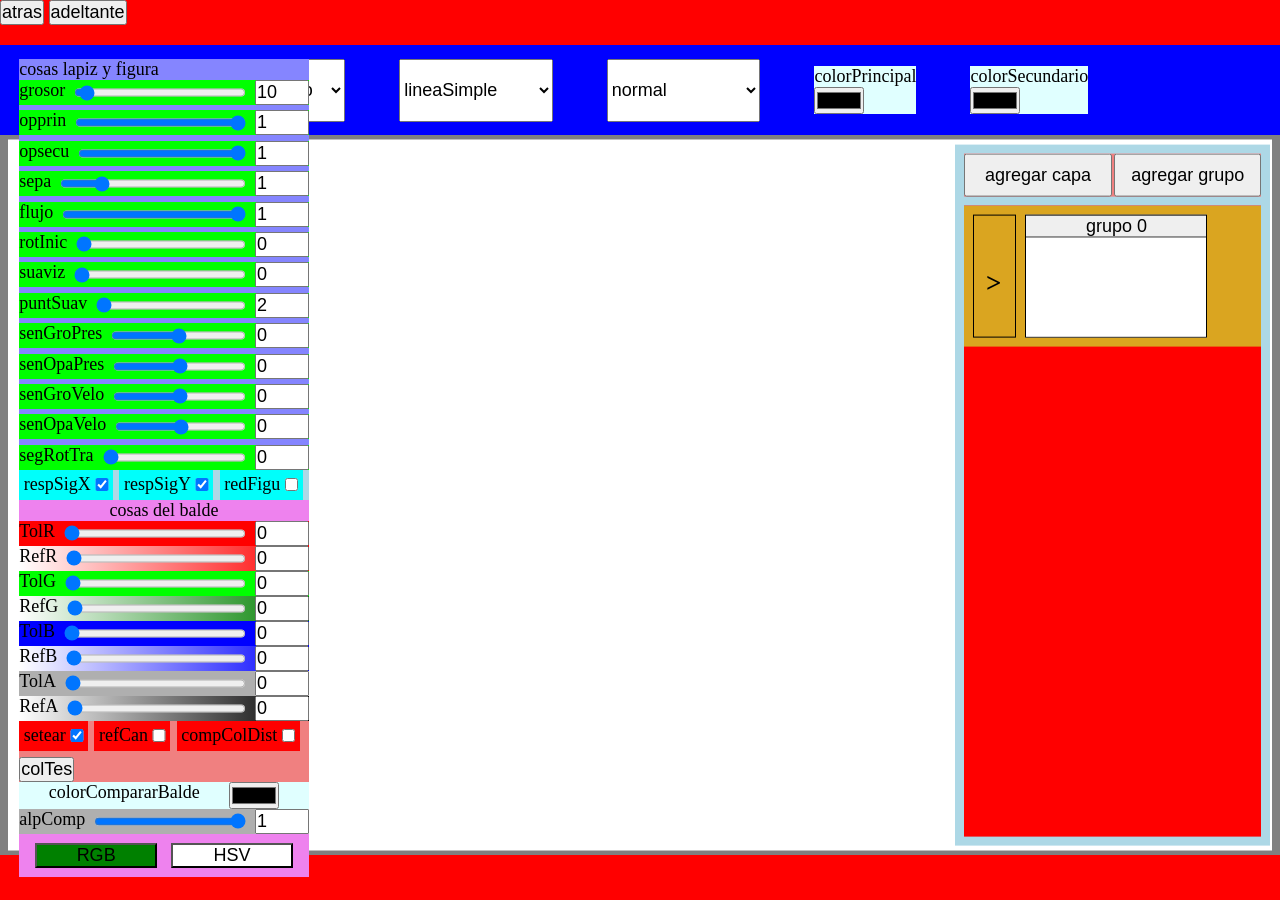
==== index.html @ 2072f8ed "no se  agregue varias cosas, tengo que agregar una pool de cordendas para no saturar el garbaje cole" ====
<!DOCTYPE html>
<html lang="es">

<head>
    <meta charset="UTF-8">
    <meta name="viewport" content="width=device-width, initial-scale=1.0">
    <link rel="stylesheet" href="styles.css">
    <title>AbsoluteArt</title>
</head>

<body>
    <div class="configuracionCapa" id="configuracionCapaActual">
        <button id="cerrarConfCapa" type="button"
            onclick="document.getElementById('configuracionCapaActual').style.display = 'none'">x</button>

        <p id="nombreCapaConfigurada">nombreCapa</p>
        <div class="variablesCapa">
            <div class="variableCapa ">
                <p id="letreroCapaOpacidad">opacidad : 1</p>
                <input type="range" name="" id="capaOpacidad" step="0.01" min="0" max="1" value="1"
                    oninput="cambiarOpacidadCapa()">
            </div>
            <div class="variableCapa">
                <p id="LetreroCapaVisibilidad">visible : true</p>
                <input type="checkbox" name="" id="capaVisibilidad" checked onchange="cambiarVisibilidadCapa()">
            </div>
            <div class="variableCapa">
                <p id="letreroCapaEditabilidad">editable : true</p>
                <input type="checkbox" name="" id="capaEditabilidad" checked onchange="cambiarEditabilidadCapa()">
            </div>
            <div class="variableCapa">
                <p id="letreroCapaPadre">selector capa padre</p>
                <div class="cambiarGrupo">
                    <select name="" id="selectorCapaPadre">
                    </select>

                    <button type="button" onclick="cambiarCapaGrupo()">cambiar</button>
                </div>

            </div>
            <div class="variableCapa">
                <p id="letreroModoFusion">selector modo fusion</p>
                <div class="cambiarGrupo">
                    <select name="" id="selectorModoFusion">
                    </select>

                    <button type="button" onclick="cambiarModoFusion()">cambiar</button>
                </div>

            </div>


        </div>

        <div class="acciones">
            <button type="button" onclick="duplicarCapa() ">duplicar capa</button>
            <button type="button" onclick="moverCapaLista(capaActual, 1)">mover arriba capa</button>
            <button type="button" onclick="moverCapaLista(capaActual, -1)">mover abajo capa</button>
            <button type="button" onclick="">editar historial</button>
            <button type="button" onclick="eliminarCapaActual()">Eliminar capa</button>
        </div>
    </div>

    <div class="seccionArriba">
        <div class="barraMenu">
            <button type="button" id="retrocederTrazo" onclick="revertirTrazo()">atras</button>
            <button type="button" id="recuperarTrazo" onclick="recuperarTrazo()">adeltante</button>
        </div>
        <div class="barraHerramientas">
            <select id="sellos" onchange=" nombreSello = this.value ">
            </select>

            <select id="herramientas" onchange="  nombreHerramienta = this.value ">
            </select>

            <select id="modoDibujoHerramienta" onchange=" modoDibujo = this.value ">
            </select>



            <div class="color">
                <p>colorPrincipal</p>
                <input type="color" name="" id="colorPrincipal"
                    onchange=" colorPrincipal = hexToRgb(document.getElementById('colorPrincipal').value)">
            </div>

            <div class="color">
                <p>colorSecundario</p>
                <input type="color" name="" id="colorSecundario"
                    onchange=" colorSecundario =  hexToRgb(document.getElementById('colorSecundario').value)">
            </div>
        </div>
    </div>

    <section class="lienzo">
        <div class="seccionIzquierda">

            <p>cosas lapiz y figura</p>
            <div class="configuracionLapizFondo">
                <div class="tolerancia verde  ">
                    <p>grosor</p>
                    <input type="range" name=""
                        oninput="document.getElementById('numberGrosor').value = this.value, grosor = Number(this.value)"
                        value="10" id="rangeGrosor" min="1" max="300" step="1">
                    <input type="number" name=""
                        oninput="document.getElementById('rangeGrosor').value = this.value, grosor = Number(this.value)"
                        value="10" id="numberGrosor" min="1" max="300" step="1">
                </div>
                <div class="tolerancia verde  ">
                    <p>opprin</p>
                    <input type="range" name=""
                        oninput="document.getElementById('numberOpacidadPrincipal').value = this.value, opacidadPrincipal = Number(this.value)"
                        value="1" id="rangeOpacidadPrincipal" min="0" max="1" step="0.01">
                    <input type="number" name=""
                        oninput="document.getElementById('rangeOpacidadPrincipal').value = this.value, opacidadPrincipal = Number(this.value)"
                        value="1" id="numberOpacidadPrincipal" min="0" max="1" step="0.01">
                </div>
                <div class="tolerancia verde  ">
                    <p>opsecu</p>
                    <input type="range" name=""
                        oninput="document.getElementById('numberOpacidadSecundaria').value = this.value, opacidadSecundaria = Number(this.value)"
                        value="1" id="rangeOpacidadSecundaria" min="0" max="1" step="0.01">
                    <input type="number" name=""
                        oninput="document.getElementById('rangeOpacidadSecundaria').value = this.value, opacidadSecundaria = Number(this.value)"
                        value="1" id="numberOpacidadSecundaria" min="0" max="1" step="0.01">
                </div>
                <div class="tolerancia verde  ">
                    <p>sepa</p>
                    <input type="range" name=""
                        oninput="document.getElementById('numberSeparacionSello').value = this.value, separacion = Number(this.value)"
                        value="1" id="rangueSeparacionSello" min="0" max="5" step="0.01">
                    <input type="number" name=""
                        oninput="document.getElementById('rangueSeparacionSello').value = this.value, separacion = Number(this.value)"
                        value="1" id="numberSeparacionSello" min="0" max="5" step="0.01">
                </div>
                <div class="tolerancia verde  ">
                    <p>flujo</p>
                    <input type="range" name=""
                        oninput="document.getElementById('numberFlujo').value = this.value, flujo = Number(this.value)"
                        value="1" id="rangueFlujo" min="0" max="1" step="0.01">
                    <input type="number" name=""
                        oninput="document.getElementById('rangueFlujo').value = this.value, flujo = Number(this.value)"
                        value="1" id="numberFlujo" min="0" max="1" step="0.01">
                </div>
                <div class="tolerancia verde  ">
                    <p>rotInic</p>
                    <input type="range" name=""
                        oninput="document.getElementById('numbRotInc').value = this.value, rotacionInicial = Number(this.value)"
                        value="0" id="rangueRotInc" min="0" max="360" step="1">
                    <input type="number" name=""
                        oninput="document.getElementById('rangueRotInc').value = this.value, rotacionInicial = Number(this.value)"
                        value="0" id="numbRotInc" min="0" max="360" step="1">
                </div>
                <div class="tolerancia verde  ">
                    <p>suaviz</p>
                    <input type="range" name=""
                        oninput="document.getElementById('numbersuavizado').value = this.value, suavizado = Number(this.value)"
                        value="0" id="ranguesuavizado" min="0" max="1" step="0.01">
                    <input type="number" name=""
                        oninput="document.getElementById('ranguesuavizado').value = this.value, suavizado = Number(this.value)"
                        value="0" id="numbersuavizado" min="0" max="1" step="0.01">
                </div>
                <div class="tolerancia verde  ">
                    <p>puntSuav</p>
                    <input type="range" name=""
                        oninput="document.getElementById('numberpuntsuavizado').value = this.value, puntosSuavizado = Number(this.value)"
                        value="2" id="ranguepuntsuavizado" min="2" max="100" step="1">
                    <input type="number" name=""
                        oninput="document.getElementById('ranguepuntsuavizado').value = this.value, puntosSuavizado = Number(this.value)"
                        value="2" id="numberpuntsuavizado" min="2" max="100" step="1">
                </div>
                <div class="tolerancia verde  ">
                    <p>senGroPres</p>
                    <input type="range" name=""
                        oninput="document.getElementById('numbersensibilidadPresion').value = this.value, sensibilidadGrosorPresion = Number(this.value)"
                        value="0" id="ranguesensibilidadPresion" min="-1" max="1" step="0.01">
                    <input type="number" name=""
                        oninput="document.getElementById('ranguesensibilidadPresion').value = this.value, sensibilidadGrosorPresion = Number(this.value)"
                        value="0" id="numbersensibilidadPresion" min="-1" max="1" step="0.01">
                </div>
                <div class="tolerancia verde  ">
                    <p>senOpaPres</p>
                    <input type="range" name=""
                        oninput="document.getElementById('numbersensibilidadOpacidadPresion').value = this.value, sensibilidadOpacidadPresion = Number(this.value)"
                        value="0" id="ranguesensibilidadOpacidadPresion" min="-1" max="1" step="0.01">
                    <input type="number" name=""
                        oninput="document.getElementById('ranguesensibilidadOpacidadPresion').value = this.value, sensibilidadOpacidadPresion = Number(this.value)"
                        value="0" id="numbersensibilidadOpacidadPresion" min="-1" max="1" step="0.01">
                </div>
                <div class="tolerancia verde  ">
                    <p>senGroVelo</p>
                    <input type="range" name=""
                        oninput="document.getElementById('numbersensibilidadVelocidad').value = this.value, sensibilidadGrosorVelocidad = Number(this.value)"
                        value="0" id="ranguesensibilidadVelocidad" min="-1" max="1" step="0.01">
                    <input type="number" name=""
                        oninput="document.getElementById('ranguesensibilidadVelocidad').value = this.value, sensibilidadGrosorVelocidad = Number(this.value)"
                        value="0" id="numbersensibilidadVelocidad" min="-1" max="1" step="0.01">
                </div>
                <div class="tolerancia verde  ">
                    <p>senOpaVelo</p>
                    <input type="range" name=""
                        oninput="document.getElementById('numbersensibilidadOpacidadVelocidad').value = this.value, sensibilidadOpacidadVelocidad = Number(this.value)"
                        value="0" id="ranguesensibilidadOpacidadVelocidad" min="-1" max="1" step="0.01">
                    <input type="number" name=""
                        oninput="document.getElementById('ranguesensibilidadOpacidadVelocidad').value = this.value, sensibilidadOpacidadVelocidad = Number(this.value)"
                        value="0" id="numbersensibilidadOpacidadVelocidad" min="-1" max="1" step="0.01">
                </div>
                <div class="tolerancia verde  ">
                    <p>segRotTra</p>
                    <input type="range" name=""
                        oninput="document.getElementById('numbRotTray').value = this.value, seguirRotacionTrayecto = Number(this.value)"
                        value="0" id="rangRotTray" min="0" max="1" step="0.01">
                    <input type="number" name=""
                        oninput="document.getElementById('rangRotTray').value = this.value, seguirRotacionTrayecto = Number(this.value)"
                        value="0" id="numbRotTray" min="0" max="1" step="0.01">
                </div>


            </div>
            <div class="inputsLapizFigura inputsBalde">
                <div class="opcion">
                    <p>respSigX</p>
                    <input type="checkbox" checked name=""
                        oninput="respetarSignoX = this.checked ; console.log(this.checked)">
                </div>
                <div class="opcion">
                    <p>respSigY</p>
                    <input type="checkbox" checked name=""
                        oninput="respetarSignoY = this.checked ; console.log(this.checked)">
                </div>
                <div class="opcion">
                    <p>redFigu</p>
                    <input type="checkbox" name="" oninput="redondearFigura = this.checked ; console.log(this.checked)">
                </div>
            </div>

            <div class="configuracionBalde">
                <p>cosas del balde</p>
                <div class="slidersTolerancia">
                    <div class="tolerancia rojo rgb">
                        <p>TolR</p>
                        <input type="range" name=""
                            oninput="document.getElementById('numberToleranciaR').value = this.value, toleranciaCanal.rgb.r = Number(this.value)"
                            value="0" id="rangoToleranciaR" min="0" max="1" step="0.01">
                        <input type="number" name=""
                            oninput="document.getElementById('rangoToleranciaR').value = this.value, toleranciaCanal.rgb.r = Number(this.value)"
                            value="0" id="numberToleranciaR" min="0" max="1" step="0.01">
                    </div>

                    <div class="tolerancia rojo compensacion rgb">
                        <p>RefR</p>
                        <input type="range" name=""
                            oninput="document.getElementById('numberCompensacionR').value = this.value, reflejarCanal.rgb.r = Number(this.value)"
                            value="0" id="rangoCompensacionR" min="0" max="1" step="0.01">
                        <input type="number" name=""
                            oninput="document.getElementById('rangoCompensacionR').value = this.value, reflejarCanal.rgb.r = Number(this.value)"
                            value="0" id="numberCompensacionR" min="0" max="1" step="0.01">
                    </div>

                    <div class="tolerancia verde rgb">
                        <p>TolG</p>
                        <input type="range" name=""
                            oninput="document.getElementById('numberToleranciaG').value = this.value, toleranciaCanal.rgb.g = Number(this.value)"
                            value="0" id="rangoToleranciaG" min="0" max="1" step="0.01">
                        <input type="number" name=""
                            oninput="document.getElementById('rangoToleranciaG').value = this.value, toleranciaCanal.rgb.g = Number(this.value)"
                            value="0" id="numberToleranciaG" min="0" max="1" step="0.01">
                    </div>

                    <div class="tolerancia verde compensacion rgb">
                        <p>RefG</p>
                        <input type="range" name=""
                            oninput="document.getElementById('numberCompensacionG').value = this.value, reflejarCanal.rgb.g = Number(this.value)"
                            value="0" id="rangoCompensacionG" min="0" max="1" step="0.01">
                        <input type="number" name=""
                            oninput="document.getElementById('rangoCompensacionG').value = this.value, reflejarCanal.rgb.g = Number(this.value)"
                            value="0" id="numberCompensacionG" min="0" max="1" step="0.01">
                    </div>

                    <div class="tolerancia azul rgb">
                        <p>TolB</p>
                        <input type="range" name=""
                            oninput="document.getElementById('numberToleranciaB').value = this.value, toleranciaCanal.rgb.b = Number(this.value)"
                            value="0" id="rangoToleranciaB" min="0" max="1" step="0.01">
                        <input type="number" name=""
                            oninput="document.getElementById('rangoToleranciaB').value = this.value, toleranciaCanal.rgb.b = Number(this.value)"
                            value="0" id="numberToleranciaB" min="0" max="1" step="0.01">
                    </div>

                    <div class="tolerancia azul compensacion rgb">
                        <p>RefB</p>
                        <input type="range" name=""
                            oninput="document.getElementById('numberCompensacionB').value = this.value, reflejarCanal.rgb.b = Number(this.value)"
                            value="0" id="rangoCompensacionB" min="0" max="1" step="0.01">
                        <input type="number" name=""
                            oninput="document.getElementById('rangoCompensacionB').value = this.value, reflejarCanal.rgb.b = Number(this.value)"
                            value="0" id="numberCompensacionB" min="0" max="1" step="0.01">
                    </div>

                    <div class="tolerancia degradado h hsv" style="display: none;">
                        <p>TolH</p>
                        <input type="range" name=""
                            oninput="document.getElementById('numberToleranciaH').value = this.value, toleranciaCanal.hsv.h = Number(this.value)"
                            value="0" id="rangoToleranciaH" min="0" max="360" step="1">
                        <input type="number" name=""
                            oninput="document.getElementById('rangoToleranciaH').value = this.value, toleranciaCanal.hsv.h = Number(this.value)"
                            value="0" id="numberToleranciaH" min="0" max="360" step="1">
                    </div>
                    <div class="tolerancia degradado h hsv compensacion" style="display: none;">
                        <p>RefH</p>
                        <input type="range" name=""
                            oninput="document.getElementById('numberCompensacionH').value = this.value, reflejarCanal.hsv.h = Number(this.value)"
                            value="0" id="rangoCompensacionH" min="0" max="1" step="0.00277777778">
                        <input type="number" name=""
                            oninput="document.getElementById('rangoCompensacionH').value = this.value, reflejarCanal.hsv.h = Number(this.value)"
                            value="0" id="numberCompensacionH" min="0" max="1" step="0.00277777778">
                    </div>

                    <div class="tolerancia degradado v hsv" style="display: none;">
                        <p>TolS</p>
                        <input type="range" name=""
                            oninput="document.getElementById('numberToleranciaS').value = this.value, toleranciaCanal.hsv.s = Number(this.value)"
                            value="0" id="rangoToleranciaS" min="0" max="1" step="0.01">
                        <input type="number" name=""
                            oninput="document.getElementById('rangoToleranciaS').value = this.value, toleranciaCanal.hsv.s = Number(this.value)"
                            value="0" id="numberToleranciaS" min="0" max="1" step="0.01">
                    </div>
                    <div class="tolerancia degradado v hsv compensacion" style="display: none;">
                        <p>RefS</p>
                        <input type="range" name=""
                            oninput="document.getElementById('numberCompensacionS').value = this.value, reflejarCanal.hsv.s = Number(this.value)"
                            value="0" id="rangoCompensacionS" min="0" max="1" step="0.01">
                        <input type="number" name=""
                            oninput="document.getElementById('rangoCompensacionS').value = this.value, reflejarCanal.hsv.s = Number(this.value)"
                            value="0" id="numberCompensacionS" min="0" max="1" step="0.01">
                    </div>

                    <div class="tolerancia degradado s hsv" style="display: none;">
                        <p>TolV</p>
                        <input type="range" name=""
                            oninput="document.getElementById('numberToleranciaV').value = this.value, toleranciaCanal.hsv.v = Number(this.value)"
                            value="0" id="rangoToleranciaV" min="0" max="1" step="0.01">
                        <input type="number" name=""
                            oninput="document.getElementById('rangoToleranciaV').value = this.value, toleranciaCanal.hsv.v = Number(this.value)"
                            value="0" id="numberToleranciaV" min="0" max="1" step="0.01">
                    </div>

                    <div class="tolerancia degradado s hsv compensacion" style="display: none;">
                        <p>RefV</p>
                        <input type="range" name=""
                            oninput="document.getElementById('numberCompensacionV').value = this.value, reflejarCanal.hsv.v = Number(this.value)"
                            value="0" id="rangoCompensacionV" min="0" max="1" step="0.01">
                        <input type="number" name=""
                            oninput="document.getElementById('rangoCompensacionV').value = this.value, reflejarCanal.hsv.v = Number(this.value)"
                            value="0" id="numberCompensacionV" min="0" max="1" step="0.01">
                    </div>


                    <div class="tolerancia gris">
                        <p>TolA</p>
                        <input type="range" name=""
                            oninput="document.getElementById('numberToleranciaA').value = this.value, toleranciaCanal.alpha = Number(this.value) "
                            value="0" id="rangoToleranciaA" min="0" max="1" step="0.01">
                        <input type="number" name=""
                            oninput="document.getElementById('rangoToleranciaA').value = this.value , toleranciaCanal.alpha = Number(this.value) "
                            value="0" id="numberToleranciaA" min="0" max="1" step="0.01">
                    </div>

                    <div class="tolerancia compensacion gris">
                        <p>RefA</p>
                        <input type="range" name=""
                            oninput="document.getElementById('numberCompensacionA').value = this.value, reflejarCanal.alpha = Number(this.value) "
                            value="0" id="rangoCompensacionA" min="0" max="1" step="0.01">
                        <input type="number" name=""
                            oninput="document.getElementById('rangoCompensacionA').value = this.value , reflejarCanal.alpha = Number(this.value) "
                            value="0" id="numberCompensacionA" min="0" max="1" step="0.01">
                    </div>
                </div>

                <div class="inputsBalde">
                    <div class="opcion">
                        <p>setear</p>
                        <input type="checkbox" checked name="" id="setearBalde" oninput="setearBalde = this.checked">
                    </div>
                    <div class="opcion">
                        <p>refCan</p>
                        <input type="checkbox" name="" oninput="reflejarCanales = this.checked">
                    </div>
                    <div class="opcion">
                        <p>compColDist</p>
                        <input type="checkbox" name="" oninput="compararColorDistinto = this.checked">
                    </div>

                    <button type="button" onclick="llenarElCanvasHSVcompleto()">
                        colTes
                    </button>
                </div>

                <div class="colorBaldeComparar">
                    <div class="color">
                        <p>colorCompararBalde</p>
                        <input type="color" name="" id="colorCompararBalde"
                            onchange=" colorCompararBalde =  hexToRgb(document.getElementById('colorSecundario').value)">
                    </div>
                    <div class="tolerancia gris">
                        <p>alpComp</p>
                        <input type="range" name=""
                            oninput="document.getElementById('numberAlphaComparar').value = this.value, alphaCompararBalde = Number(this.value) "
                            value="1" id="rangoAlphaComparar" min="0" max="1" step="0.01">
                        <input type="number" name=""
                            oninput="document.getElementById('rangoAlphaComparar').value = this.value , alphaCompararBalde = Number(this.value) "
                            value="1" id="numberAlphaComparar" min="0" max="1" step="0.01">
                    </div>
                </div>

                <div class="seleccionModeloColor">
                    <button id="botonRGB" type="button" style="background-color: green;" onclick="mostrarRgb(this)
                        ">RGB</button>
                    <button id="botonHSV" type="button" onclick="mostrarHsv(this)
                        ">HSV</button>
                </div>
            </div>
        </div>

        <canvas id="canvasPrincipal">

        </canvas>

        <div class="seccionDerecha">
            <div class="botones-agregar-capas">
                <button type="button" onclick="agregarCapaDom('individual')">agregar capa</button>
                <button type="button" onclick="agregarCapaDom('grupo')">agregar grupo</button>
            </div>
            <div class="representacionCapas">


                <div class="representacionCapa representacionCapaGrupo" id="representacionGrupo0">
                    <input type="checkbox" name="" class="input" id="desplegableCapa0">

                    <div class="portada">
                        <label for="desplegableCapa0" class="plegado">
                            <p> > </p>
                        </label>
                        <button type="button" class="infoPlegado" onclick="seleccionarCapa(0 , 'grupo')">
                            <p class="nombreCapa"> grupo 0</p>
                        </button>
                    </div>
                    <div class="contenido" id="contenido0">

                        <div class="representacionCapa representacionCapaGrupo capaIndividual activo"
                            id="representacionCapa1">
                            <input type="checkbox" name="" class="input" id="visibilidadCapa1 onchange= "
                                cambiarVisibilidadCapa('individual' , 1)">
                            <div class="portada">
                                <label for="visibilidadCapa1" class="plegado">
                                    <p>0</p>
                                </label>
                                <button type="button" class="infoPlegado" onclick="seleccionarCapa(1 , 'individual')">
                                    <p class="nombreCapa"> capa 1</p>
                                </button>
                            </div>
                        </div>

                    </div>
                </div>



            </div>

        </div>
    </section>

    <div class="barraEstatus">
    </div>

    <script src="js/lienzos.js"></script>
    <script src="js/absoluteArt.js"></script>
    <script src="js/herramientas.js"></script>
    <script src="js/script.js"></script>
</body>

</html>
---- styles.css ----
:root {
    --padding: 1.5vw;
    --fondoCanvas: white;
}

* {
    padding: 0;
    margin: 0;
    box-sizing: border-box;
    font-size: 2vh;
}

input[type="checkbox"] {
    width: 1.5vh;
    height: 1.5vh;
}

body {
    display: flex;
    flex-direction: column;
    justify-content: space-between;
    height: 100vh;
    width: 100vw;
}

.seccionArriba {
    height: fit-content;
    width: fit-content;
    display: flex;
    flex-direction: column;
}

.barraMenu,
.barraEstatus {
    width: 100vw;
    height: 5vh;
    background-color: red;
}

.barraHerramientas {
    background-color: blue;
    width: 100vw;
    height: 10vh;
}

.lienzo {
    background-color: gray;
    width: 100vw;
    height: 80vh;
    position: relative;
}

.seccionIzquierda {
    width: fit-content;
    height: fit-content;
    background-color: rgb(133, 133, 255);
    position: absolute;
    bottom: 0;
    left: var(--padding);
    top: 50%;
    z-index: 10;
    transform: translateY(calc(-50%  - 3vh));
}

.configuracionLapizFondo {
    height: fit-content;
    max-height:44vh ;
    width: 100%;
    display: flex;
    flex-direction: column;
    gap: .6vh;
    overflow-y: scroll;
}
 
.seccionDerecha {
    height: calc(80vh - var(--padding));
    background-color: lightblue;
    right: var(--padding);
    height: calc(100% - var(--padding));
    width: 35vh;
    position: absolute;
    right: calc(var(--padding) / 2);
    top: 50%;
    transform: translateY(-50%);
    display: flex;
    flex-direction: column;
    z-index: 10;
    padding: 1vh;
    gap: 1vh;
    justify-content: space-between;
}

#canvasPrincipal {
    height: 79vh;
    aspect-ratio: 16/9;
    background-color: white;
    position: absolute;
    top: 50%;
    right: 50%;
    transform: translateY(-50%) translateX(50%);
    touch-action: none;
}

#agregarCapas {
    width: 100%;
    height: 8%
}

#listaCapas {
    background-color: red;
    height: 82%;
    width: 95%;
    position: absolute;
    top: 8%;
    right: 50%;
    transform: translateX(58.3%);
    display: flex;
    flex-direction: column;
    gap: 2vh;
    overflow-y: scroll;
    padding-right: 10%;
}

.configurarCapas {
    width: 100%;
    height: 10%;
    background-color: aquamarine;
    position: absolute;
    bottom: 0;
}

.barraHerramientas {
    display: flex;
    gap: 6vh;
    justify-content: center;
    align-items: center;
}

select {
    height: 70%;
    width: 12vw;
}

.color {
    background-color: lightcyan;
}

.rango {
    background-color: darkviolet;
    width: 100%;
    padding: .4vh;
    height: fit-content;
    display: flex;
    justify-content: space-between;
    gap: 1vh;
}

.rango input {
    width: 100%;
}

.representacionCapas {
    width: 100%;
    height: 72.8vh;
    background-color: red;
    display: flex;
    flex-direction: column;
    overflow-y: scroll;
    gap: 1vh;
}

.editar-capa,
.botones-agregar-capas {
    width: 100%;
    height: 5vh;
    background-color: lightcoral;
    display: flex;
    justify-content: space-between;
    gap: 0.25vh;
}

.editar-capa>button,
.botones-agregar-capas>button {
    font-size: 2vh;
    height: 100%;
    width: 100%;
}

.botones-agregar-capas>button {
    width: 50%;
}

.representacionCapa {
    width: 100%;
    min-height: 15vh;
    background-color: goldenrod;
    flex-shrink: 0;
    display: flex;
    flex-direction: column;
    padding: 1vh;
    gap: 1vh;
    justify-content: space-between;
}

.representacionCapa input {
    display: none;
}

.portada {
    max-height: 15vh;
    max-width: 26vh;
    display: flex;
    gap: 1vh;
    justify-content: space-between;
}

.representacionCapa .portada .plegado {
    border: 1px solid black;
    max-height: 15vh;
    width: 20%;
    display: flex;
    align-items: center;
    justify-content: center;
}

.representacionCapa .portada .infoPlegado {
    border: 1px solid black;
    max-height: 15vh;
    width: 80%;
    display: flex;
    flex-direction: column;
    justify-content: space-between;
}

.representacionCapa .portada .plegado p {
    width: 2vh;
    height: 2vh;
    font-weight: 700;
    font-size: 3vh;
}

.representacionCapa input[type="checkbox"]:checked~.portada .plegado p {
    transform: rotateZ(90deg);
}

.representacionCapa input[type="checkbox"]:not(:checked)~.contenido {
    display: none;
}

.representacionCapa input[type="checkbox"]:checked~.contenido {
    display: flex;
}

.infoPlegado canvas {
    background-color: white;
    height: 11vh;
    width: 20vh;
}

.infoPlegado p {
    width: 100%;
    justify-content: center;
    align-items: center;
    text-align: center;
    border-bottom: 1px solid;
    font-size: 2vh;
}

.representacionCapa .contenido {
    height: fit-content;
    width: 95%;
    background-color: chocolate;
    margin-left: 5%;
    display: flex;
    flex-direction: column;
}

.capaIndividual {
    background-color: rgb(218, 60, 32);
}

.activo {
    background-color: lightgreen;
}

#configuracionCapaActual {
    background-color: powderblue;
    width: 30vh;
    height: 70vh;
    position: absolute;
    top: 16.6vh;
    right: 37.5vh;
    z-index: 1000;

    display: flex;
    flex-direction: column;
    padding: 1vh;
    gap: 1vh;
}

#configuracionCapaActual>p {
    font-size: 2vh;

    font-family: Arial, Helvetica, sans-serif;
    text-align: start;
    padding-left: 1vh;
    font-weight: bolder;
    background-color: lightgreen;
    letter-spacing: 0.2vh;
}

#configuracionCapaActual .variablesCapa {
    background-color: blueviolet;
    height: 50%;
    width: 100%;
    display: flex;
    flex-direction: column;
    gap: 4%;
}

.variablesCapa .variableCapa {
    display: flex;
    flex-direction: column;
    font-weight: bold;
    font-size: 2vh;
    width: 100%;
    height: 17%;
    background-color: rgb(219, 91, 91);
    padding: 0 1vh;
}

#configuracionCapaActual .acciones {
    background-color: darkcyan;
    width: 100%;
    height: 45%;
    display: flex;
    flex-direction: column;
    justify-content: space-evenly;
}

#cerrarConfCapa {
    display: flex;
    align-items: center;
    justify-content: center;
    font-weight: bolder;
    color: red;
    width: 3vh;
    height: 3vh;
    aspect-ratio: 1/1;
    background-color: black;
    position: absolute;
    right: 1%;
    font-size: 3vh;
}

.cambiarGrupo select {
    width: 65%;
    height: 100%;
}

.variablesCapa .variableCapa button {
    width: 30%;
}

.cambiarGrupo {
    display: flex;
    justify-content: space-between;
}

#historialTrazos {
    background-color: powderblue;
    height: 75vh;
    width: 32vh;
    position: absolute;
    top: 50%;
    transform: translateY(-50%);
    left: 28vh;
    display: flex;
    flex-direction: column;
    padding: 1.3vh;
    gap: 1.3vh;
}

.configuracionTrazos {
    width: 100%;
    height: 4vh;
}

#listaTrazos {
    width: 100%;
    height: 100%;
    background-color: brown;
    display: flex;
    flex-direction: column;
    gap: 1.3vh;
    overflow-y: scroll;
}

.trazo {
    background-color: violet;
    width: 100%;
    height: 17vh;
}

.trazo p {
    text-align: center;
    width: 100%;
    height: 2.5vh;
    background-color: rgb(162, 255, 162);
    display: flex;
    align-items: center;
    justify-content: center;
}

.trazo canvas {
    width: 100%;
    height: 84.3%;
    background-color: var(--fondoCanvas);
}

.barraHerramientas button {
    height: 70%;
    padding-inline: 1.5vh;
}

.checkboxHerramienta {
    display: flex;
    flex-direction: column;
    align-items: center;
    height: 60%;
    row-gap: 20%;
    background-color: green;
    padding: .3vh;

}

.checkboxHerramienta p {
    width: 11vh;
    font-size: 2vh;
    text-align: center;
}

.configuracionBalde {
    background-color: violet;
    height: fit-content;
    display: flex;
    flex-direction: column;
    justify-content: start;
    align-items: center;
}

.slidersTolerancia {
    width: 100%;
}

.rojo {
    background-color: rgb(255, 0, 0);
}

.verde {
    background-color: rgb(0, 255, 0);
}

.azul {
    background-color: rgb(0, 0, 255);
}

.gris {
    background-color: rgb(175, 175, 175);
}

.tolerancia {
    display: flex;
    justify-content: space-between;
    gap: 1vh;
}

.tolerancia input[type="range"] {
    width: 80%;
}

.tolerancia input[type="number"] {
    width: 6vh;
}

.inputsBalde {
    background-color: lightcoral;
    height: fit-content;
    width: 32.2vh;
    display: flex;
    gap: 0.7vh;

    flex-wrap: wrap;
}

.inputsBalde .opcion {
    display: flex;
    padding: 0.5vh;
    gap: 0.5vh;
    align-content: center;
    justify-content: center;
    width: fit-content;
    height: fit-content;
    background-color: red;
}

.degradado.h {
    background: linear-gradient(to right, red, orange, yellow, green, cyan, blue, pink, red, red, red);
}

.degradado.compensacion.h {
    background: linear-gradient(to right, rgba(255, 0, 0, 0.1), rgba(255, 166, 0, 0.225), rgba(255, 255, 0, 0.35), rgba(0, 128, 0, 0.475), rgba(0, 255, 255, 0.6), rgba(0, 0, 255, 0.85), rgba(255, 192, 203, 0.975), red, red, red);
}

.degradado.s {
    background: linear-gradient(to right, black, red);
}

.degradado.compensacion.s {
    background: linear-gradient(to right, rgba(0, 0, 0, 0.75), red);
}

.degradado.s p {
    color: white;
}

.degradado.v {
    background: linear-gradient(to right, white, red);
}

.degradado.compensacion.v {
    background: linear-gradient(to right, rgba(255, 255, 255, 0.75), red);
}

.seleccionModeloColor {
    padding: 1vh;
    width: 100%;
    display: flex;
    justify-content: space-around;
}

.seleccionModeloColor button {
    width: 45%;
    background-color: white;
}

.tolerancia.compensacion.gris {
    background: linear-gradient(to right, white, black);
}

.tolerancia.compensacion.rojo {
    background: linear-gradient(to right, white, red);
}

.tolerancia.compensacion.verde {
    background: linear-gradient(to right, white, green);
}

.tolerancia.compensacion.azul {
    background: linear-gradient(to right, white, blue);
}

.inputsLapizFigura{
    background-color: lightblue;
}

.opcion{
    display: flex;
    align-items: center;
}

.inputsLapizFigura .opcion{
    background-color: rgb(0, 255, 251);
}

.colorBaldeComparar{
    display: flex;
    flex-direction: column;
    width: 100%;
}
.colorBaldeComparar .color{
    display: flex;
    justify-content: space-evenly;
}
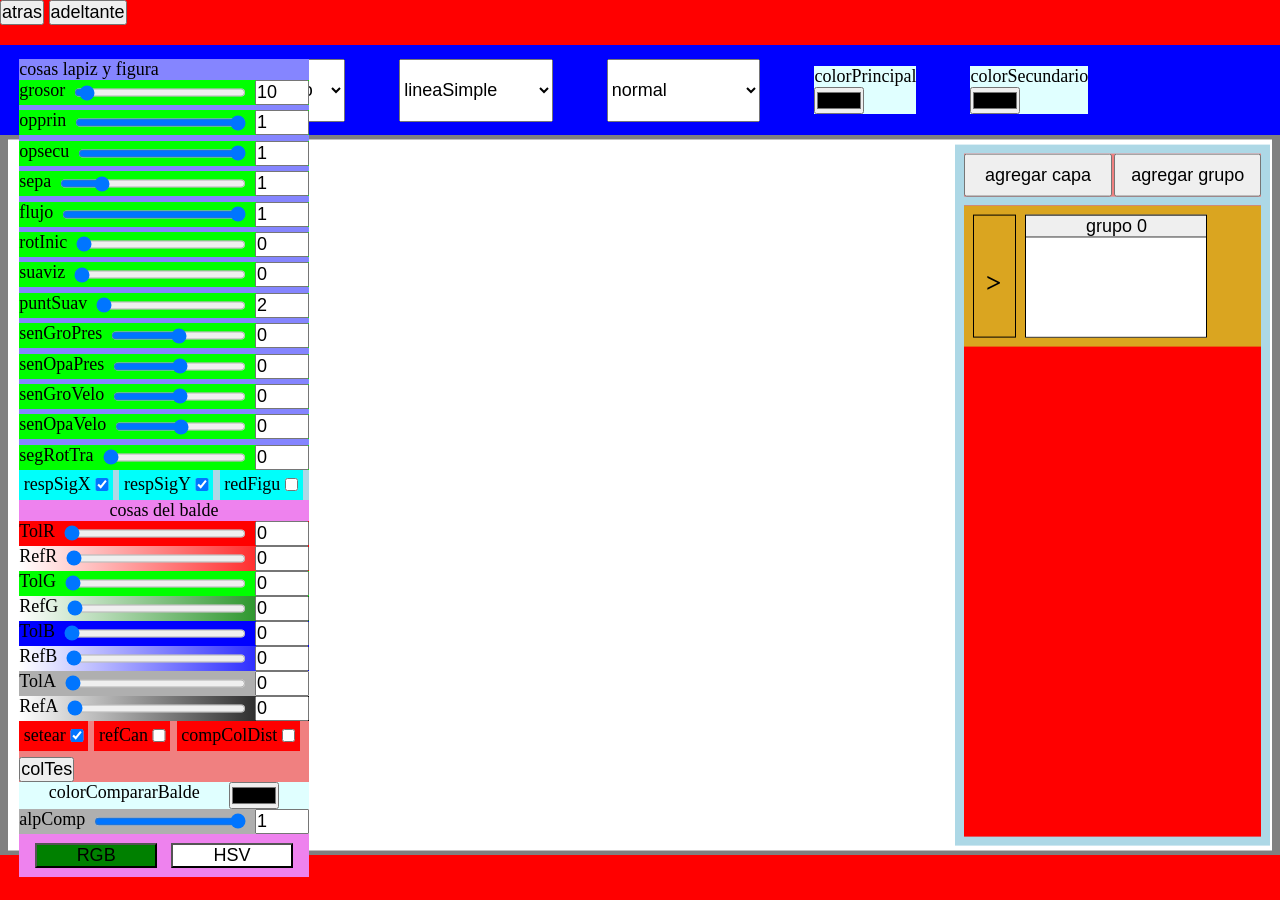
==== commit 180e57f9: "nomas pa q se acomoden los archivos" ====
--- a/index.html
+++ b/index.html
@@ -475,6 +475,7 @@
     </div>
 
     <script src="js/lienzos.js"></script>
+    <script src="js/piscinaCords.js"></script>
     <script src="js/absoluteArt.js"></script>
     <script src="js/herramientas.js"></script>
     <script src="js/script.js"></script>
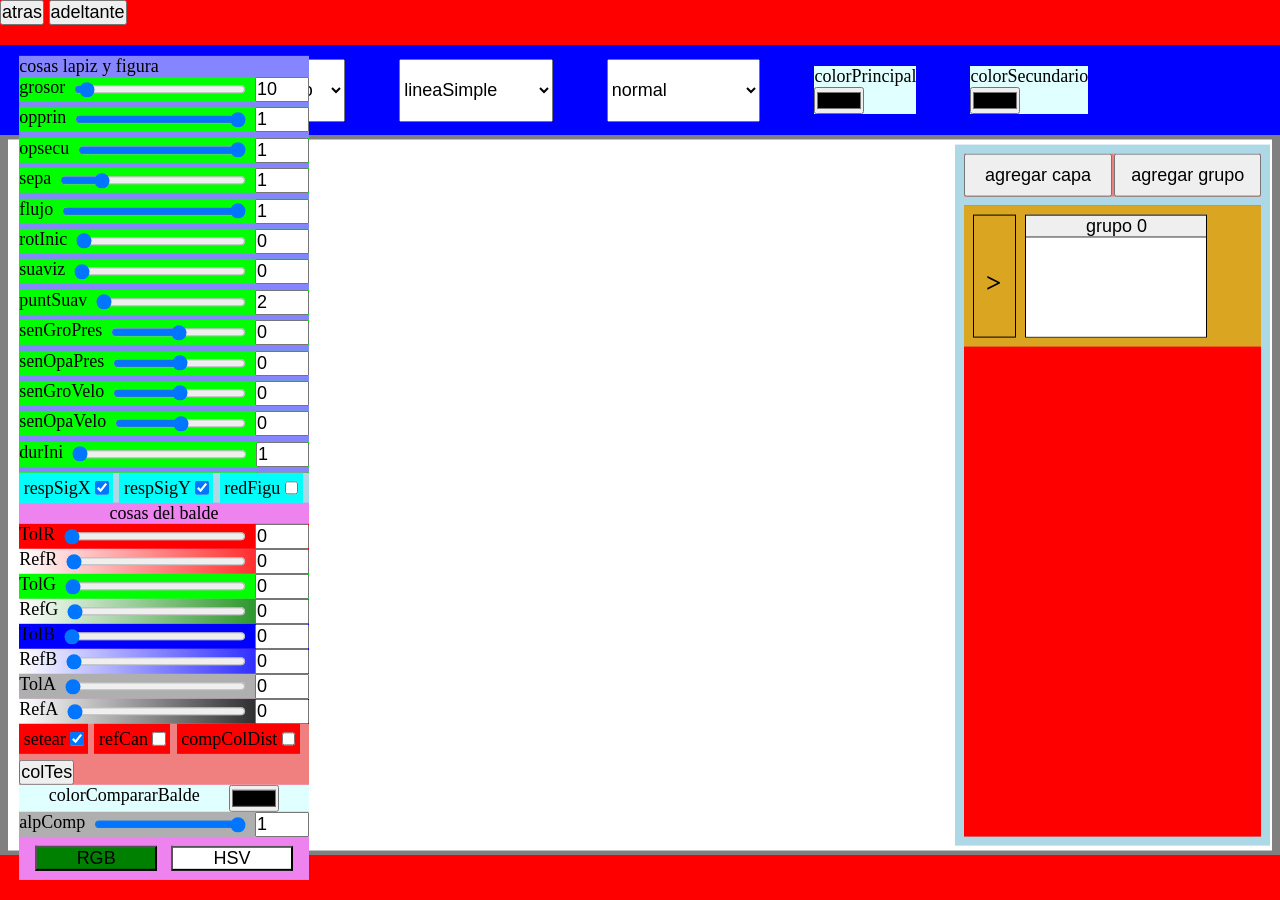
==== commit 9ee886cf: "empeze el " duaracion inicioFin alpha grosor " luego no se pero eso tengo q terminarlo y capas  que " ====
--- a/index.html
+++ b/index.html
@@ -205,17 +205,63 @@
                         oninput="document.getElementById('ranguesensibilidadOpacidadVelocidad').value = this.value, sensibilidadOpacidadVelocidad = Number(this.value)"
                         value="0" id="numbersensibilidadOpacidadVelocidad" min="-1" max="1" step="0.01">
                 </div>
-                <div class="tolerancia verde  ">
-                    <p>segRotTra</p>
-                    <input type="range" name=""
-                        oninput="document.getElementById('numbRotTray').value = this.value, seguirRotacionTrayecto = Number(this.value)"
-                        value="0" id="rangRotTray" min="0" max="1" step="0.01">
-                    <input type="number" name=""
-                        oninput="document.getElementById('rangRotTray').value = this.value, seguirRotacionTrayecto = Number(this.value)"
-                        value="0" id="numbRotTray" min="0" max="1" step="0.01">
-                </div>
-
-
+
+                <div class="tolerancia verde  ">
+                    <p>durIni</p>
+                    <input type="range" name=""
+                        oninput="document.getElementById('numPuntosInicio').value = this.value, cantPuntosInicio = Number(this.value)"
+                        value="1" id="rangPuntosInicio" min="1" max="40" step="1">
+                    <input type="number" name=""
+                        oninput="document.getElementById('rangPuntosInicio').value = this.value, cantPuntosInicio = Number(this.value)"
+                        value="1" id="numPuntosInicio" min="1" max="40" step="1">
+                </div>
+                <div class="tolerancia verde  ">
+                    <p>durFin</p>
+                    <input type="range" name=""
+                        oninput="document.getElementById('numPunntosFin').value = this.value, cantPuntosFin = Number(this.value)"
+                        value="1" id="ranPuntosFin" min="1" max="40" step="1">
+                    <input type="number" name=""
+                        oninput="document.getElementById('ranPuntosFin').value = this.value, cantPuntosFin = Number(this.value)"
+                        value="1" id="numPunntosFin" min="1" max="40" step="1">
+                </div>
+
+                <div class="tolerancia verde  ">
+                    <p>grosInic</p>
+                    <input type="range" name=""
+                        oninput="document.getElementById('numgrosini').value = this.value, grosorInicio = Number(this.value)"
+                        value="1" id="ranggrosinic" min="0" max="1" step="0.01">
+                    <input type="number" name=""
+                        oninput="document.getElementById('ranggrosinic').value = this.value, grosorInicio = Number(this.value)"
+                        value="1" id="numgrosini" min="0" max="1" step="0.01">
+                </div>
+                <div class="tolerancia verde  ">
+                    <p>grosFin</p>
+                    <input type="range" name=""
+                        oninput="document.getElementById('rangGrosFin').value = this.value, grosorFin = Number(this.value)"
+                        value="1" id="numGrosFin" min="0" max="1" step="0.01">
+                    <input type="number" name=""
+                        oninput="document.getElementById('numGrosFin').value = this.value, grosorFin = Number(this.value)"
+                        value="1" id="rangGrosFin" min="0" max="1" step="0.01">
+                </div>
+
+                <div class="tolerancia verde  ">
+                    <p>alphInic</p>
+                    <input type="range" name=""
+                        oninput="document.getElementById('numAlpInc').value = this.value, alphaInicio = Number(this.value)"
+                        value="1" id="ranAlpIni" min="-1" max="1" step="0.01">
+                    <input type="number" name=""
+                        oninput="document.getElementById('ranAlpIni').value = this.value, alphaInicio = Number(this.value)"
+                        value="1" id="numAlpInc" min="-1" max="1" step="0.01">
+                </div>
+                <div class="tolerancia verde  ">
+                    <p>alphFin</p>
+                    <input type="range" name=""
+                        oninput="document.getElementById('ranAlpFin').value = this.value, alphaFin = Number(this.value)"
+                        value="1" id="numAlpFin" min="0" max="1" step="0.01">
+                    <input type="number" name=""
+                        oninput="document.getElementById('numAlpFin').value = this.value, alphaFin = Number(this.value)"
+                        value="1" id="ranAlpFin" min="0" max="1" step="0.01">
+                </div>
             </div>
             <div class="inputsLapizFigura inputsBalde">
                 <div class="opcion">
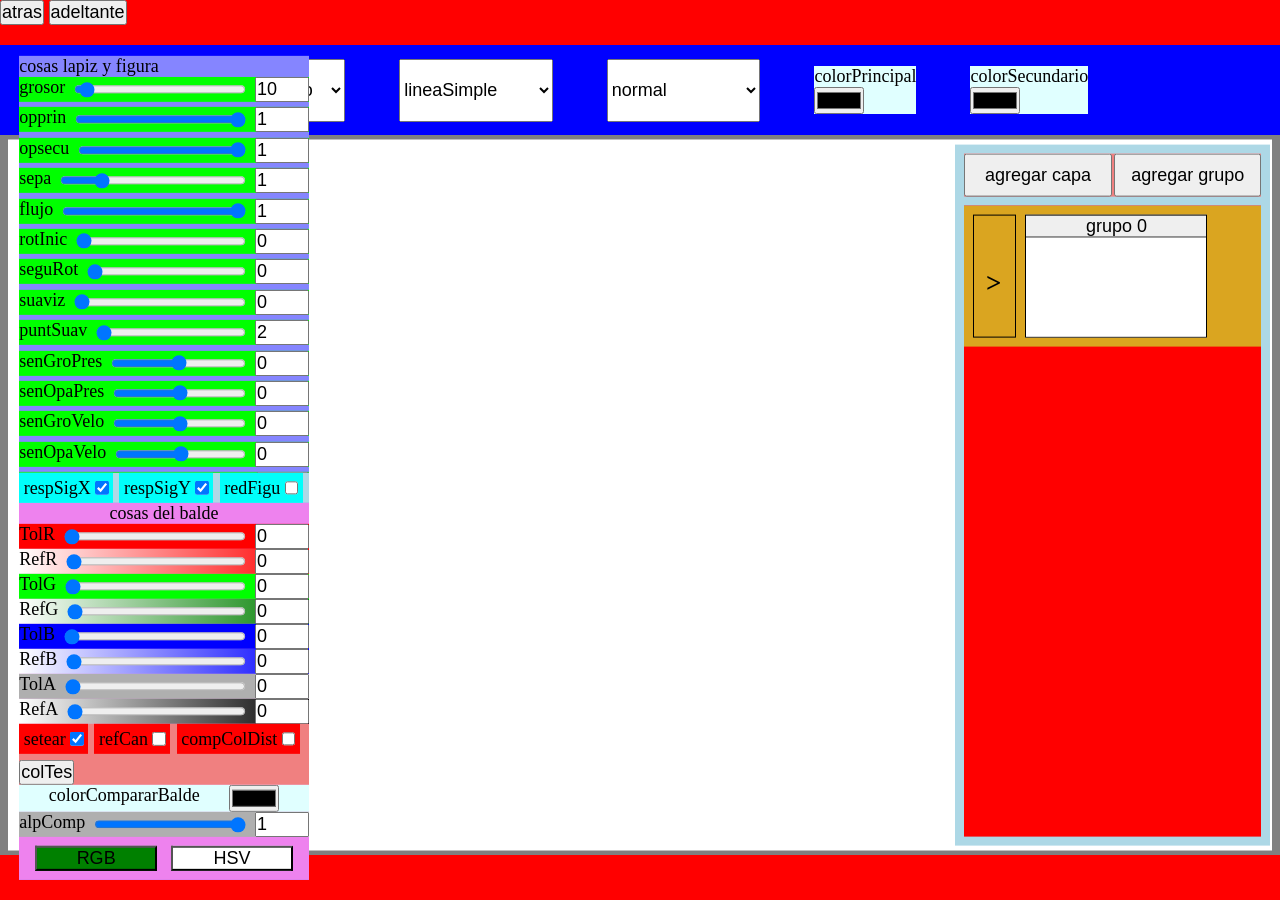
==== commit d2a1f2fa: "estoy armando  , que se mantenga el mosaico" ====
--- a/index.html
+++ b/index.html
@@ -152,6 +152,15 @@
                         value="0" id="numbRotInc" min="0" max="360" step="1">
                 </div>
                 <div class="tolerancia verde  ">
+                    <p>seguRot</p>
+                    <input type="range" name=""
+                        oninput="document.getElementById('numSegRot').value = this.value, seguirRotacionTrayecto = Number(this.value)"
+                        value="0" id="ranSegRot" min="0" max="1" step="0.01">
+                    <input type="number" name=""
+                        oninput="document.getElementById('ranSegRot').value = this.value, seguirRotacionTrayecto = Number(this.value)"
+                        value="0" id="numSegRot" min="0" max="1" step="0.01">
+                </div>
+                <div class="tolerancia verde  ">
                     <p>suaviz</p>
                     <input type="range" name=""
                         oninput="document.getElementById('numbersuavizado').value = this.value, suavizado = Number(this.value)"
@@ -210,19 +219,19 @@
                     <p>durIni</p>
                     <input type="range" name=""
                         oninput="document.getElementById('numPuntosInicio').value = this.value, cantPuntosInicio = Number(this.value)"
-                        value="1" id="rangPuntosInicio" min="1" max="40" step="1">
+                        value="0" id="rangPuntosInicio" min="0" max="40" step="1">
                     <input type="number" name=""
                         oninput="document.getElementById('rangPuntosInicio').value = this.value, cantPuntosInicio = Number(this.value)"
-                        value="1" id="numPuntosInicio" min="1" max="40" step="1">
+                        value="0" id="numPuntosInicio" min="0" max="40" step="1">
                 </div>
                 <div class="tolerancia verde  ">
                     <p>durFin</p>
                     <input type="range" name=""
                         oninput="document.getElementById('numPunntosFin').value = this.value, cantPuntosFin = Number(this.value)"
-                        value="1" id="ranPuntosFin" min="1" max="40" step="1">
+                        value="0" id="ranPuntosFin" min="0" max="40" step="1">
                     <input type="number" name=""
                         oninput="document.getElementById('ranPuntosFin').value = this.value, cantPuntosFin = Number(this.value)"
-                        value="1" id="numPunntosFin" min="1" max="40" step="1">
+                        value="0" id="numPunntosFin" min="0" max="40" step="1">
                 </div>
 
                 <div class="tolerancia verde  ">
@@ -248,10 +257,10 @@
                     <p>alphInic</p>
                     <input type="range" name=""
                         oninput="document.getElementById('numAlpInc').value = this.value, alphaInicio = Number(this.value)"
-                        value="1" id="ranAlpIni" min="-1" max="1" step="0.01">
+                        value="1" id="ranAlpIni" min="0" max="1" step="0.01">
                     <input type="number" name=""
                         oninput="document.getElementById('ranAlpIni').value = this.value, alphaInicio = Number(this.value)"
-                        value="1" id="numAlpInc" min="-1" max="1" step="0.01">
+                        value="1" id="numAlpInc" min="0" max="1" step="0.01">
                 </div>
                 <div class="tolerancia verde  ">
                     <p>alphFin</p>
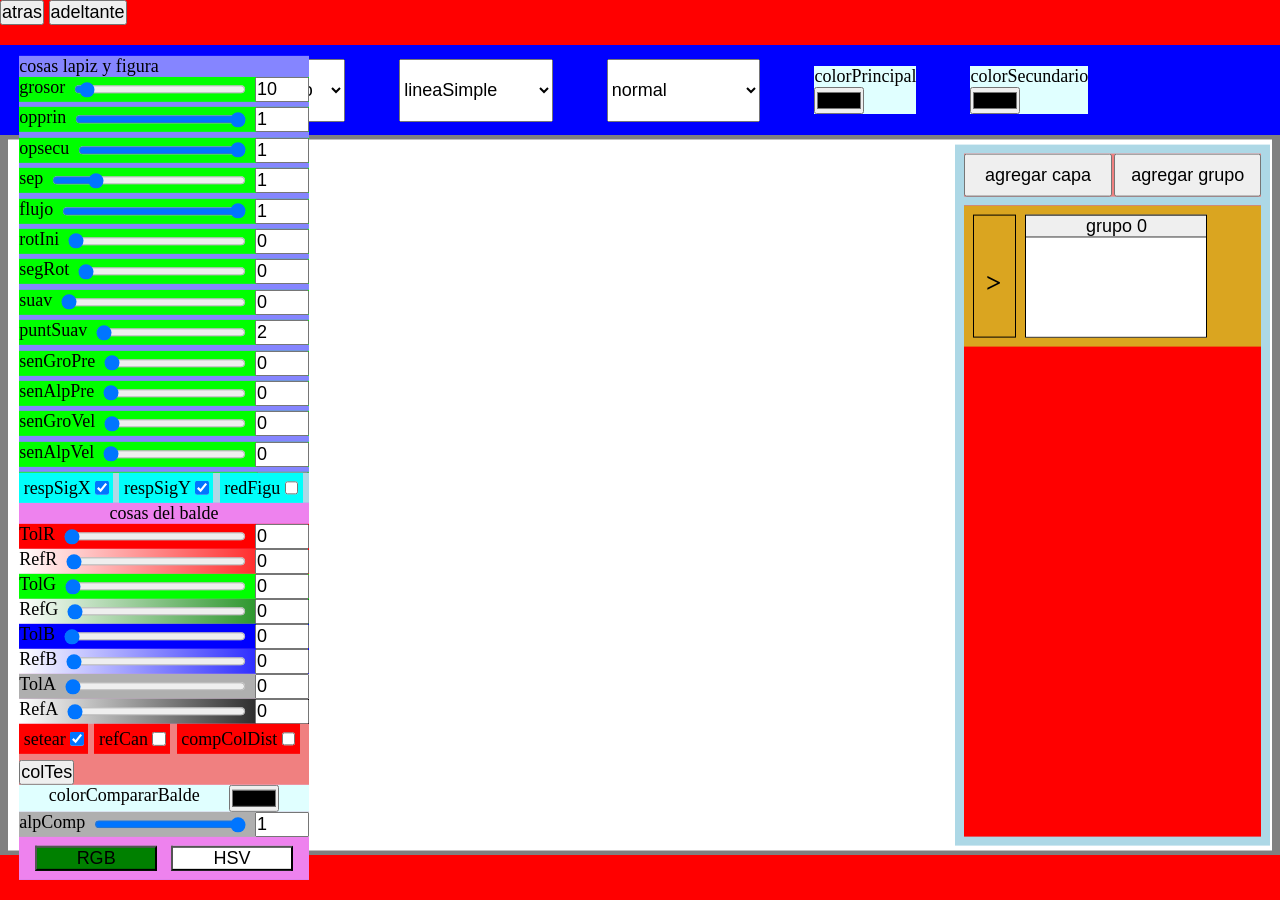
==== commit 2daf2eb2: "cuando vuelva a montevideo intento arreglar el tema, borre un monton de html que podia hacerse en js" ====
--- a/index.html
+++ b/index.html
@@ -96,181 +96,8 @@
         <div class="seccionIzquierda">
 
             <p>cosas lapiz y figura</p>
-            <div class="configuracionLapizFondo">
-                <div class="tolerancia verde  ">
-                    <p>grosor</p>
-                    <input type="range" name=""
-                        oninput="document.getElementById('numberGrosor').value = this.value, grosor = Number(this.value)"
-                        value="10" id="rangeGrosor" min="1" max="300" step="1">
-                    <input type="number" name=""
-                        oninput="document.getElementById('rangeGrosor').value = this.value, grosor = Number(this.value)"
-                        value="10" id="numberGrosor" min="1" max="300" step="1">
-                </div>
-                <div class="tolerancia verde  ">
-                    <p>opprin</p>
-                    <input type="range" name=""
-                        oninput="document.getElementById('numberOpacidadPrincipal').value = this.value, opacidadPrincipal = Number(this.value)"
-                        value="1" id="rangeOpacidadPrincipal" min="0" max="1" step="0.01">
-                    <input type="number" name=""
-                        oninput="document.getElementById('rangeOpacidadPrincipal').value = this.value, opacidadPrincipal = Number(this.value)"
-                        value="1" id="numberOpacidadPrincipal" min="0" max="1" step="0.01">
-                </div>
-                <div class="tolerancia verde  ">
-                    <p>opsecu</p>
-                    <input type="range" name=""
-                        oninput="document.getElementById('numberOpacidadSecundaria').value = this.value, opacidadSecundaria = Number(this.value)"
-                        value="1" id="rangeOpacidadSecundaria" min="0" max="1" step="0.01">
-                    <input type="number" name=""
-                        oninput="document.getElementById('rangeOpacidadSecundaria').value = this.value, opacidadSecundaria = Number(this.value)"
-                        value="1" id="numberOpacidadSecundaria" min="0" max="1" step="0.01">
-                </div>
-                <div class="tolerancia verde  ">
-                    <p>sepa</p>
-                    <input type="range" name=""
-                        oninput="document.getElementById('numberSeparacionSello').value = this.value, separacion = Number(this.value)"
-                        value="1" id="rangueSeparacionSello" min="0" max="5" step="0.01">
-                    <input type="number" name=""
-                        oninput="document.getElementById('rangueSeparacionSello').value = this.value, separacion = Number(this.value)"
-                        value="1" id="numberSeparacionSello" min="0" max="5" step="0.01">
-                </div>
-                <div class="tolerancia verde  ">
-                    <p>flujo</p>
-                    <input type="range" name=""
-                        oninput="document.getElementById('numberFlujo').value = this.value, flujo = Number(this.value)"
-                        value="1" id="rangueFlujo" min="0" max="1" step="0.01">
-                    <input type="number" name=""
-                        oninput="document.getElementById('rangueFlujo').value = this.value, flujo = Number(this.value)"
-                        value="1" id="numberFlujo" min="0" max="1" step="0.01">
-                </div>
-                <div class="tolerancia verde  ">
-                    <p>rotInic</p>
-                    <input type="range" name=""
-                        oninput="document.getElementById('numbRotInc').value = this.value, rotacionInicial = Number(this.value)"
-                        value="0" id="rangueRotInc" min="0" max="360" step="1">
-                    <input type="number" name=""
-                        oninput="document.getElementById('rangueRotInc').value = this.value, rotacionInicial = Number(this.value)"
-                        value="0" id="numbRotInc" min="0" max="360" step="1">
-                </div>
-                <div class="tolerancia verde  ">
-                    <p>seguRot</p>
-                    <input type="range" name=""
-                        oninput="document.getElementById('numSegRot').value = this.value, seguirRotacionTrayecto = Number(this.value)"
-                        value="0" id="ranSegRot" min="0" max="1" step="0.01">
-                    <input type="number" name=""
-                        oninput="document.getElementById('ranSegRot').value = this.value, seguirRotacionTrayecto = Number(this.value)"
-                        value="0" id="numSegRot" min="0" max="1" step="0.01">
-                </div>
-                <div class="tolerancia verde  ">
-                    <p>suaviz</p>
-                    <input type="range" name=""
-                        oninput="document.getElementById('numbersuavizado').value = this.value, suavizado = Number(this.value)"
-                        value="0" id="ranguesuavizado" min="0" max="1" step="0.01">
-                    <input type="number" name=""
-                        oninput="document.getElementById('ranguesuavizado').value = this.value, suavizado = Number(this.value)"
-                        value="0" id="numbersuavizado" min="0" max="1" step="0.01">
-                </div>
-                <div class="tolerancia verde  ">
-                    <p>puntSuav</p>
-                    <input type="range" name=""
-                        oninput="document.getElementById('numberpuntsuavizado').value = this.value, puntosSuavizado = Number(this.value)"
-                        value="2" id="ranguepuntsuavizado" min="2" max="100" step="1">
-                    <input type="number" name=""
-                        oninput="document.getElementById('ranguepuntsuavizado').value = this.value, puntosSuavizado = Number(this.value)"
-                        value="2" id="numberpuntsuavizado" min="2" max="100" step="1">
-                </div>
-                <div class="tolerancia verde  ">
-                    <p>senGroPres</p>
-                    <input type="range" name=""
-                        oninput="document.getElementById('numbersensibilidadPresion').value = this.value, sensibilidadGrosorPresion = Number(this.value)"
-                        value="0" id="ranguesensibilidadPresion" min="-1" max="1" step="0.01">
-                    <input type="number" name=""
-                        oninput="document.getElementById('ranguesensibilidadPresion').value = this.value, sensibilidadGrosorPresion = Number(this.value)"
-                        value="0" id="numbersensibilidadPresion" min="-1" max="1" step="0.01">
-                </div>
-                <div class="tolerancia verde  ">
-                    <p>senOpaPres</p>
-                    <input type="range" name=""
-                        oninput="document.getElementById('numbersensibilidadOpacidadPresion').value = this.value, sensibilidadOpacidadPresion = Number(this.value)"
-                        value="0" id="ranguesensibilidadOpacidadPresion" min="-1" max="1" step="0.01">
-                    <input type="number" name=""
-                        oninput="document.getElementById('ranguesensibilidadOpacidadPresion').value = this.value, sensibilidadOpacidadPresion = Number(this.value)"
-                        value="0" id="numbersensibilidadOpacidadPresion" min="-1" max="1" step="0.01">
-                </div>
-                <div class="tolerancia verde  ">
-                    <p>senGroVelo</p>
-                    <input type="range" name=""
-                        oninput="document.getElementById('numbersensibilidadVelocidad').value = this.value, sensibilidadGrosorVelocidad = Number(this.value)"
-                        value="0" id="ranguesensibilidadVelocidad" min="-1" max="1" step="0.01">
-                    <input type="number" name=""
-                        oninput="document.getElementById('ranguesensibilidadVelocidad').value = this.value, sensibilidadGrosorVelocidad = Number(this.value)"
-                        value="0" id="numbersensibilidadVelocidad" min="-1" max="1" step="0.01">
-                </div>
-                <div class="tolerancia verde  ">
-                    <p>senOpaVelo</p>
-                    <input type="range" name=""
-                        oninput="document.getElementById('numbersensibilidadOpacidadVelocidad').value = this.value, sensibilidadOpacidadVelocidad = Number(this.value)"
-                        value="0" id="ranguesensibilidadOpacidadVelocidad" min="-1" max="1" step="0.01">
-                    <input type="number" name=""
-                        oninput="document.getElementById('ranguesensibilidadOpacidadVelocidad').value = this.value, sensibilidadOpacidadVelocidad = Number(this.value)"
-                        value="0" id="numbersensibilidadOpacidadVelocidad" min="-1" max="1" step="0.01">
-                </div>
-
-                <div class="tolerancia verde  ">
-                    <p>durIni</p>
-                    <input type="range" name=""
-                        oninput="document.getElementById('numPuntosInicio').value = this.value, cantPuntosInicio = Number(this.value)"
-                        value="0" id="rangPuntosInicio" min="0" max="40" step="1">
-                    <input type="number" name=""
-                        oninput="document.getElementById('rangPuntosInicio').value = this.value, cantPuntosInicio = Number(this.value)"
-                        value="0" id="numPuntosInicio" min="0" max="40" step="1">
-                </div>
-                <div class="tolerancia verde  ">
-                    <p>durFin</p>
-                    <input type="range" name=""
-                        oninput="document.getElementById('numPunntosFin').value = this.value, cantPuntosFin = Number(this.value)"
-                        value="0" id="ranPuntosFin" min="0" max="40" step="1">
-                    <input type="number" name=""
-                        oninput="document.getElementById('ranPuntosFin').value = this.value, cantPuntosFin = Number(this.value)"
-                        value="0" id="numPunntosFin" min="0" max="40" step="1">
-                </div>
-
-                <div class="tolerancia verde  ">
-                    <p>grosInic</p>
-                    <input type="range" name=""
-                        oninput="document.getElementById('numgrosini').value = this.value, grosorInicio = Number(this.value)"
-                        value="1" id="ranggrosinic" min="0" max="1" step="0.01">
-                    <input type="number" name=""
-                        oninput="document.getElementById('ranggrosinic').value = this.value, grosorInicio = Number(this.value)"
-                        value="1" id="numgrosini" min="0" max="1" step="0.01">
-                </div>
-                <div class="tolerancia verde  ">
-                    <p>grosFin</p>
-                    <input type="range" name=""
-                        oninput="document.getElementById('rangGrosFin').value = this.value, grosorFin = Number(this.value)"
-                        value="1" id="numGrosFin" min="0" max="1" step="0.01">
-                    <input type="number" name=""
-                        oninput="document.getElementById('numGrosFin').value = this.value, grosorFin = Number(this.value)"
-                        value="1" id="rangGrosFin" min="0" max="1" step="0.01">
-                </div>
-
-                <div class="tolerancia verde  ">
-                    <p>alphInic</p>
-                    <input type="range" name=""
-                        oninput="document.getElementById('numAlpInc').value = this.value, alphaInicio = Number(this.value)"
-                        value="1" id="ranAlpIni" min="0" max="1" step="0.01">
-                    <input type="number" name=""
-                        oninput="document.getElementById('ranAlpIni').value = this.value, alphaInicio = Number(this.value)"
-                        value="1" id="numAlpInc" min="0" max="1" step="0.01">
-                </div>
-                <div class="tolerancia verde  ">
-                    <p>alphFin</p>
-                    <input type="range" name=""
-                        oninput="document.getElementById('ranAlpFin').value = this.value, alphaFin = Number(this.value)"
-                        value="1" id="numAlpFin" min="0" max="1" step="0.01">
-                    <input type="number" name=""
-                        oninput="document.getElementById('numAlpFin').value = this.value, alphaFin = Number(this.value)"
-                        value="1" id="ranAlpFin" min="0" max="1" step="0.01">
-                </div>
+            <div class="configuracionLapizFondo" id="configuracionesLapiz">
+
             </div>
             <div class="inputsLapizFigura inputsBalde">
                 <div class="opcion">
@@ -291,145 +118,8 @@
 
             <div class="configuracionBalde">
                 <p>cosas del balde</p>
-                <div class="slidersTolerancia">
-                    <div class="tolerancia rojo rgb">
-                        <p>TolR</p>
-                        <input type="range" name=""
-                            oninput="document.getElementById('numberToleranciaR').value = this.value, toleranciaCanal.rgb.r = Number(this.value)"
-                            value="0" id="rangoToleranciaR" min="0" max="1" step="0.01">
-                        <input type="number" name=""
-                            oninput="document.getElementById('rangoToleranciaR').value = this.value, toleranciaCanal.rgb.r = Number(this.value)"
-                            value="0" id="numberToleranciaR" min="0" max="1" step="0.01">
-                    </div>
-
-                    <div class="tolerancia rojo compensacion rgb">
-                        <p>RefR</p>
-                        <input type="range" name=""
-                            oninput="document.getElementById('numberCompensacionR').value = this.value, reflejarCanal.rgb.r = Number(this.value)"
-                            value="0" id="rangoCompensacionR" min="0" max="1" step="0.01">
-                        <input type="number" name=""
-                            oninput="document.getElementById('rangoCompensacionR').value = this.value, reflejarCanal.rgb.r = Number(this.value)"
-                            value="0" id="numberCompensacionR" min="0" max="1" step="0.01">
-                    </div>
-
-                    <div class="tolerancia verde rgb">
-                        <p>TolG</p>
-                        <input type="range" name=""
-                            oninput="document.getElementById('numberToleranciaG').value = this.value, toleranciaCanal.rgb.g = Number(this.value)"
-                            value="0" id="rangoToleranciaG" min="0" max="1" step="0.01">
-                        <input type="number" name=""
-                            oninput="document.getElementById('rangoToleranciaG').value = this.value, toleranciaCanal.rgb.g = Number(this.value)"
-                            value="0" id="numberToleranciaG" min="0" max="1" step="0.01">
-                    </div>
-
-                    <div class="tolerancia verde compensacion rgb">
-                        <p>RefG</p>
-                        <input type="range" name=""
-                            oninput="document.getElementById('numberCompensacionG').value = this.value, reflejarCanal.rgb.g = Number(this.value)"
-                            value="0" id="rangoCompensacionG" min="0" max="1" step="0.01">
-                        <input type="number" name=""
-                            oninput="document.getElementById('rangoCompensacionG').value = this.value, reflejarCanal.rgb.g = Number(this.value)"
-                            value="0" id="numberCompensacionG" min="0" max="1" step="0.01">
-                    </div>
-
-                    <div class="tolerancia azul rgb">
-                        <p>TolB</p>
-                        <input type="range" name=""
-                            oninput="document.getElementById('numberToleranciaB').value = this.value, toleranciaCanal.rgb.b = Number(this.value)"
-                            value="0" id="rangoToleranciaB" min="0" max="1" step="0.01">
-                        <input type="number" name=""
-                            oninput="document.getElementById('rangoToleranciaB').value = this.value, toleranciaCanal.rgb.b = Number(this.value)"
-                            value="0" id="numberToleranciaB" min="0" max="1" step="0.01">
-                    </div>
-
-                    <div class="tolerancia azul compensacion rgb">
-                        <p>RefB</p>
-                        <input type="range" name=""
-                            oninput="document.getElementById('numberCompensacionB').value = this.value, reflejarCanal.rgb.b = Number(this.value)"
-                            value="0" id="rangoCompensacionB" min="0" max="1" step="0.01">
-                        <input type="number" name=""
-                            oninput="document.getElementById('rangoCompensacionB').value = this.value, reflejarCanal.rgb.b = Number(this.value)"
-                            value="0" id="numberCompensacionB" min="0" max="1" step="0.01">
-                    </div>
-
-                    <div class="tolerancia degradado h hsv" style="display: none;">
-                        <p>TolH</p>
-                        <input type="range" name=""
-                            oninput="document.getElementById('numberToleranciaH').value = this.value, toleranciaCanal.hsv.h = Number(this.value)"
-                            value="0" id="rangoToleranciaH" min="0" max="360" step="1">
-                        <input type="number" name=""
-                            oninput="document.getElementById('rangoToleranciaH').value = this.value, toleranciaCanal.hsv.h = Number(this.value)"
-                            value="0" id="numberToleranciaH" min="0" max="360" step="1">
-                    </div>
-                    <div class="tolerancia degradado h hsv compensacion" style="display: none;">
-                        <p>RefH</p>
-                        <input type="range" name=""
-                            oninput="document.getElementById('numberCompensacionH').value = this.value, reflejarCanal.hsv.h = Number(this.value)"
-                            value="0" id="rangoCompensacionH" min="0" max="1" step="0.00277777778">
-                        <input type="number" name=""
-                            oninput="document.getElementById('rangoCompensacionH').value = this.value, reflejarCanal.hsv.h = Number(this.value)"
-                            value="0" id="numberCompensacionH" min="0" max="1" step="0.00277777778">
-                    </div>
-
-                    <div class="tolerancia degradado v hsv" style="display: none;">
-                        <p>TolS</p>
-                        <input type="range" name=""
-                            oninput="document.getElementById('numberToleranciaS').value = this.value, toleranciaCanal.hsv.s = Number(this.value)"
-                            value="0" id="rangoToleranciaS" min="0" max="1" step="0.01">
-                        <input type="number" name=""
-                            oninput="document.getElementById('rangoToleranciaS').value = this.value, toleranciaCanal.hsv.s = Number(this.value)"
-                            value="0" id="numberToleranciaS" min="0" max="1" step="0.01">
-                    </div>
-                    <div class="tolerancia degradado v hsv compensacion" style="display: none;">
-                        <p>RefS</p>
-                        <input type="range" name=""
-                            oninput="document.getElementById('numberCompensacionS').value = this.value, reflejarCanal.hsv.s = Number(this.value)"
-                            value="0" id="rangoCompensacionS" min="0" max="1" step="0.01">
-                        <input type="number" name=""
-                            oninput="document.getElementById('rangoCompensacionS').value = this.value, reflejarCanal.hsv.s = Number(this.value)"
-                            value="0" id="numberCompensacionS" min="0" max="1" step="0.01">
-                    </div>
-
-                    <div class="tolerancia degradado s hsv" style="display: none;">
-                        <p>TolV</p>
-                        <input type="range" name=""
-                            oninput="document.getElementById('numberToleranciaV').value = this.value, toleranciaCanal.hsv.v = Number(this.value)"
-                            value="0" id="rangoToleranciaV" min="0" max="1" step="0.01">
-                        <input type="number" name=""
-                            oninput="document.getElementById('rangoToleranciaV').value = this.value, toleranciaCanal.hsv.v = Number(this.value)"
-                            value="0" id="numberToleranciaV" min="0" max="1" step="0.01">
-                    </div>
-
-                    <div class="tolerancia degradado s hsv compensacion" style="display: none;">
-                        <p>RefV</p>
-                        <input type="range" name=""
-                            oninput="document.getElementById('numberCompensacionV').value = this.value, reflejarCanal.hsv.v = Number(this.value)"
-                            value="0" id="rangoCompensacionV" min="0" max="1" step="0.01">
-                        <input type="number" name=""
-                            oninput="document.getElementById('rangoCompensacionV').value = this.value, reflejarCanal.hsv.v = Number(this.value)"
-                            value="0" id="numberCompensacionV" min="0" max="1" step="0.01">
-                    </div>
-
-
-                    <div class="tolerancia gris">
-                        <p>TolA</p>
-                        <input type="range" name=""
-                            oninput="document.getElementById('numberToleranciaA').value = this.value, toleranciaCanal.alpha = Number(this.value) "
-                            value="0" id="rangoToleranciaA" min="0" max="1" step="0.01">
-                        <input type="number" name=""
-                            oninput="document.getElementById('rangoToleranciaA').value = this.value , toleranciaCanal.alpha = Number(this.value) "
-                            value="0" id="numberToleranciaA" min="0" max="1" step="0.01">
-                    </div>
-
-                    <div class="tolerancia compensacion gris">
-                        <p>RefA</p>
-                        <input type="range" name=""
-                            oninput="document.getElementById('numberCompensacionA').value = this.value, reflejarCanal.alpha = Number(this.value) "
-                            value="0" id="rangoCompensacionA" min="0" max="1" step="0.01">
-                        <input type="number" name=""
-                            oninput="document.getElementById('rangoCompensacionA').value = this.value , reflejarCanal.alpha = Number(this.value) "
-                            value="0" id="numberCompensacionA" min="0" max="1" step="0.01">
-                    </div>
+                <div class="slidersTolerancia" id="confBald">
+
                 </div>
 
                 <div class="inputsBalde">
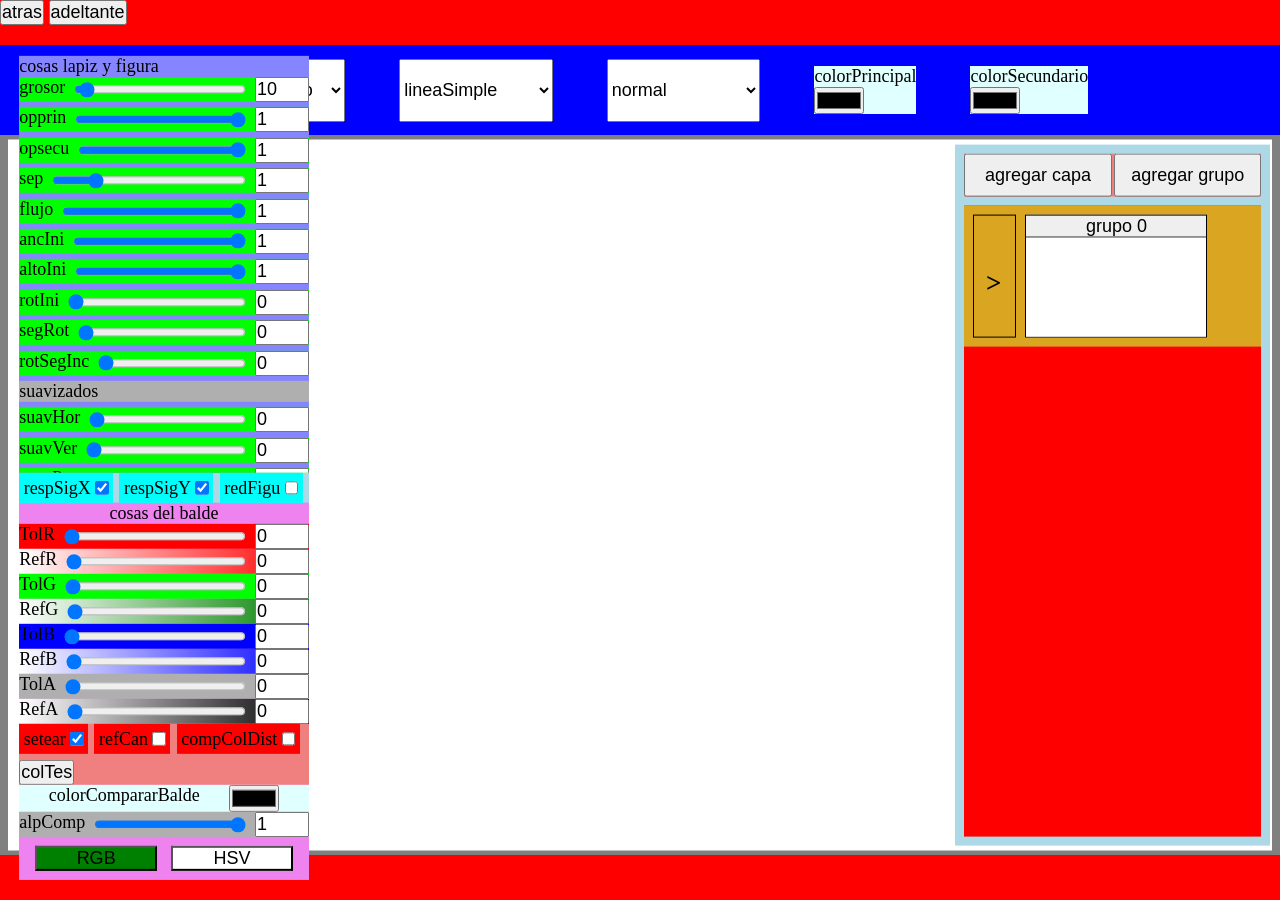
==== commit 31fabcbe: "achique un par de funciones , guarde en objetos sensibilidad suavizado y ruido , ahora seguarmente h" ====
--- a/index.html
+++ b/index.html
@@ -67,16 +67,14 @@
             <button type="button" id="recuperarTrazo" onclick="recuperarTrazo()">adeltante</button>
         </div>
         <div class="barraHerramientas">
-            <select id="sellos" onchange=" nombreSello = this.value ">
+            <select id="sellos" onchange=" trazoActual.sello = this.value ">
             </select>
 
-            <select id="herramientas" onchange="  nombreHerramienta = this.value ">
+            <select id="herramientas" onchange="  trazoActual.herramienta = this.value ">
             </select>
 
-            <select id="modoDibujoHerramienta" onchange=" modoDibujo = this.value ">
+            <select id="modoDibujoHerramienta" onchange=" trazoActual.modoDibujo = this.value ">
             </select>
-
-
 
             <div class="color">
                 <p>colorPrincipal</p>
@@ -103,16 +101,17 @@
                 <div class="opcion">
                     <p>respSigX</p>
                     <input type="checkbox" checked name=""
-                        oninput="respetarSignoX = this.checked ; console.log(this.checked)">
+                        oninput="trazoActual.respetarSignoX = this.checked ; console.log(this.checked)">
                 </div>
                 <div class="opcion">
                     <p>respSigY</p>
                     <input type="checkbox" checked name=""
-                        oninput="respetarSignoY = this.checked ; console.log(this.checked)">
+                        oninput="trazoActual.respetarSignoY = this.checked ; console.log(this.checked)">
                 </div>
                 <div class="opcion">
                     <p>redFigu</p>
-                    <input type="checkbox" name="" oninput="redondearFigura = this.checked ; console.log(this.checked)">
+                    <input type="checkbox" name=""
+                        oninput="trazoActual.redondearFigura = this.checked ; console.log(this.checked)">
                 </div>
             </div>
 
@@ -125,15 +124,16 @@
                 <div class="inputsBalde">
                     <div class="opcion">
                         <p>setear</p>
-                        <input type="checkbox" checked name="" id="setearBalde" oninput="setearBalde = this.checked">
+                        <input type="checkbox" checked name="" id="setearBalde"
+                            oninput="trazoActual.setearBalde = this.checked">
                     </div>
                     <div class="opcion">
                         <p>refCan</p>
-                        <input type="checkbox" name="" oninput="reflejarCanales = this.checked">
+                        <input type="checkbox" name="" oninput="trazoActual.reflejarCanales = this.checked">
                     </div>
                     <div class="opcion">
                         <p>compColDist</p>
-                        <input type="checkbox" name="" oninput="compararColorDistinto = this.checked">
+                        <input type="checkbox" name="" oninput="trazoActual.compararColorDistinto = this.checked">
                     </div>
 
                     <button type="button" onclick="llenarElCanvasHSVcompleto()">
@@ -145,15 +145,15 @@
                     <div class="color">
                         <p>colorCompararBalde</p>
                         <input type="color" name="" id="colorCompararBalde"
-                            onchange=" colorCompararBalde =  hexToRgb(document.getElementById('colorSecundario').value)">
+                            onchange=" trazoActual.colorCompararBalde =  hexToRgb(document.getElementById('colorSecundario').value)">
                     </div>
                     <div class="tolerancia gris">
                         <p>alpComp</p>
                         <input type="range" name=""
-                            oninput="document.getElementById('numberAlphaComparar').value = this.value, alphaCompararBalde = Number(this.value) "
+                            oninput="document.getElementById('numberAlphaComparar').value = this.value, trazoActual.alphaCompararBalde = Number(this.value) "
                             value="1" id="rangoAlphaComparar" min="0" max="1" step="0.01">
                         <input type="number" name=""
-                            oninput="document.getElementById('rangoAlphaComparar').value = this.value , alphaCompararBalde = Number(this.value) "
+                            oninput="document.getElementById('rangoAlphaComparar').value = this.value , trazoActual.alphaCompararBalde = Number(this.value) "
                             value="1" id="numberAlphaComparar" min="0" max="1" step="0.01">
                     </div>
                 </div>
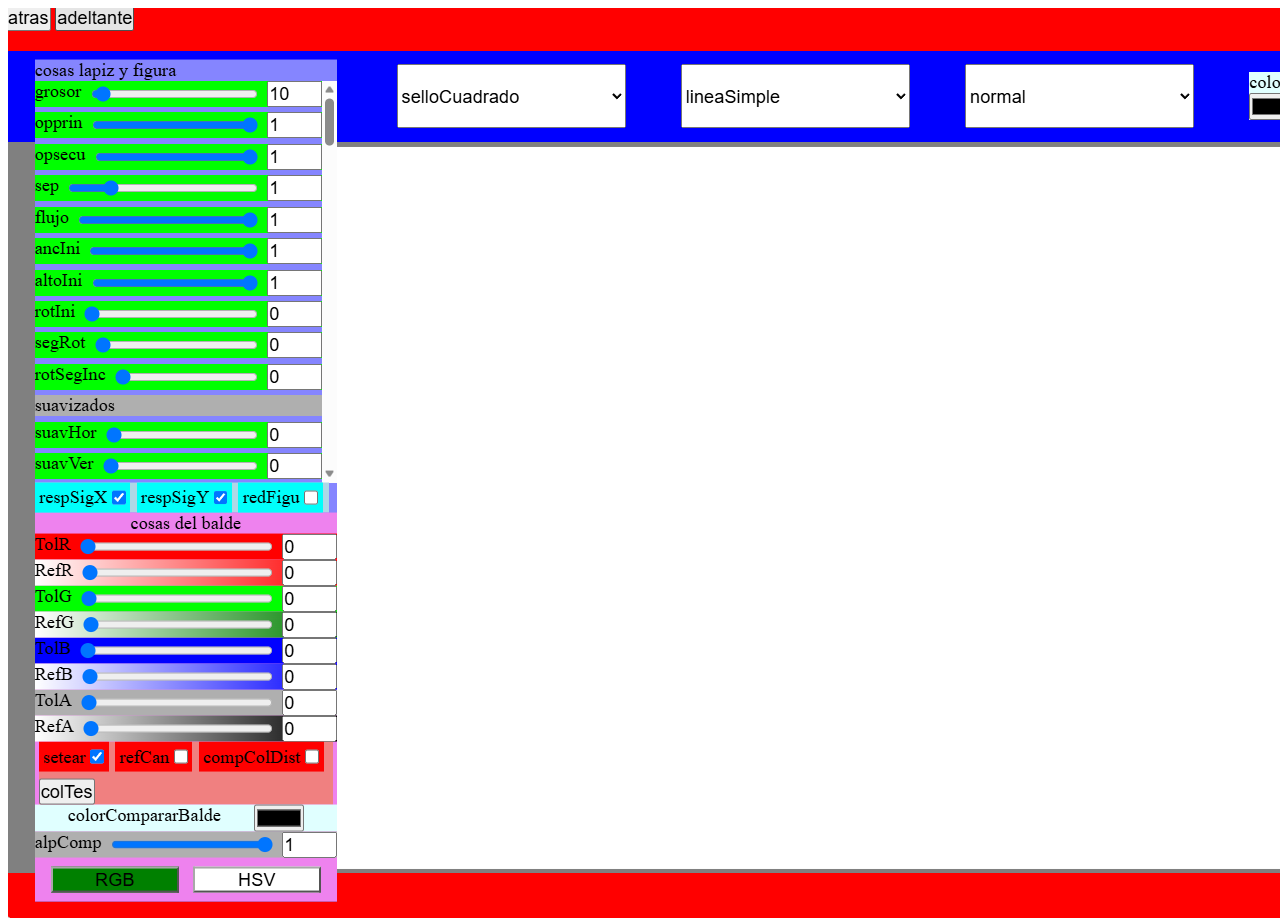
==== commit d6e629f7: "termine de hacer un figma, no toco html hace mucho asi que voy a demorar, mantengo el viejo y el nue" ====
--- a/index.html
+++ b/index.html
@@ -1,229 +1,30 @@
 <!DOCTYPE html>
-<html lang="es">
+<html lang="en">
 
 <head>
     <meta charset="UTF-8">
     <meta name="viewport" content="width=device-width, initial-scale=1.0">
-    <link rel="stylesheet" href="styles.css">
-    <title>AbsoluteArt</title>
+    <title>Document</title>
 </head>
 
 <body>
-    <div class="configuracionCapa" id="configuracionCapaActual">
-        <button id="cerrarConfCapa" type="button"
-            onclick="document.getElementById('configuracionCapaActual').style.display = 'none'">x</button>
+    <a href="/antiguo/antiguo.html" class="version">
+        <img src="/imagenes/imagen antiguo absoluteArt.png" alt="imagen de absoluteArt antigua">
+    </a>
 
-        <p id="nombreCapaConfigurada">nombreCapa</p>
-        <div class="variablesCapa">
-            <div class="variableCapa ">
-                <p id="letreroCapaOpacidad">opacidad : 1</p>
-                <input type="range" name="" id="capaOpacidad" step="0.01" min="0" max="1" value="1"
-                    oninput="cambiarOpacidadCapa()">
-            </div>
-            <div class="variableCapa">
-                <p id="LetreroCapaVisibilidad">visible : true</p>
-                <input type="checkbox" name="" id="capaVisibilidad" checked onchange="cambiarVisibilidadCapa()">
-            </div>
-            <div class="variableCapa">
-                <p id="letreroCapaEditabilidad">editable : true</p>
-                <input type="checkbox" name="" id="capaEditabilidad" checked onchange="cambiarEditabilidadCapa()">
-            </div>
-            <div class="variableCapa">
-                <p id="letreroCapaPadre">selector capa padre</p>
-                <div class="cambiarGrupo">
-                    <select name="" id="selectorCapaPadre">
-                    </select>
+    <a href="/antiguo/antiguo.html" class="version">
+        <img src="/antiguo/Captura de pantalla 2026-10-28 005412.png" alt="imagen de absoluteArt nuevo">
+    </a>
 
-                    <button type="button" onclick="cambiarCapaGrupo()">cambiar</button>
-                </div>
-
-            </div>
-            <div class="variableCapa">
-                <p id="letreroModoFusion">selector modo fusion</p>
-                <div class="cambiarGrupo">
-                    <select name="" id="selectorModoFusion">
-                    </select>
-
-                    <button type="button" onclick="cambiarModoFusion()">cambiar</button>
-                </div>
-
-            </div>
-
-
-        </div>
-
-        <div class="acciones">
-            <button type="button" onclick="duplicarCapa() ">duplicar capa</button>
-            <button type="button" onclick="moverCapaLista(capaActual, 1)">mover arriba capa</button>
-            <button type="button" onclick="moverCapaLista(capaActual, -1)">mover abajo capa</button>
-            <button type="button" onclick="">editar historial</button>
-            <button type="button" onclick="eliminarCapaActual()">Eliminar capa</button>
-        </div>
-    </div>
-
-    <div class="seccionArriba">
-        <div class="barraMenu">
-            <button type="button" id="retrocederTrazo" onclick="revertirTrazo()">atras</button>
-            <button type="button" id="recuperarTrazo" onclick="recuperarTrazo()">adeltante</button>
-        </div>
-        <div class="barraHerramientas">
-            <select id="sellos" onchange=" trazoActual.sello = this.value ">
-            </select>
-
-            <select id="herramientas" onchange="  trazoActual.herramienta = this.value ">
-            </select>
-
-            <select id="modoDibujoHerramienta" onchange=" trazoActual.modoDibujo = this.value ">
-            </select>
-
-            <div class="color">
-                <p>colorPrincipal</p>
-                <input type="color" name="" id="colorPrincipal"
-                    onchange=" colorPrincipal = hexToRgb(document.getElementById('colorPrincipal').value)">
-            </div>
-
-            <div class="color">
-                <p>colorSecundario</p>
-                <input type="color" name="" id="colorSecundario"
-                    onchange=" colorSecundario =  hexToRgb(document.getElementById('colorSecundario').value)">
-            </div>
-        </div>
-    </div>
-
-    <section class="lienzo">
-        <div class="seccionIzquierda">
-
-            <p>cosas lapiz y figura</p>
-            <div class="configuracionLapizFondo" id="configuracionesLapiz">
-
-            </div>
-            <div class="inputsLapizFigura inputsBalde">
-                <div class="opcion">
-                    <p>respSigX</p>
-                    <input type="checkbox" checked name=""
-                        oninput="trazoActual.respetarSignoX = this.checked ; console.log(this.checked)">
-                </div>
-                <div class="opcion">
-                    <p>respSigY</p>
-                    <input type="checkbox" checked name=""
-                        oninput="trazoActual.respetarSignoY = this.checked ; console.log(this.checked)">
-                </div>
-                <div class="opcion">
-                    <p>redFigu</p>
-                    <input type="checkbox" name=""
-                        oninput="trazoActual.redondearFigura = this.checked ; console.log(this.checked)">
-                </div>
-            </div>
-
-            <div class="configuracionBalde">
-                <p>cosas del balde</p>
-                <div class="slidersTolerancia" id="confBald">
-
-                </div>
-
-                <div class="inputsBalde">
-                    <div class="opcion">
-                        <p>setear</p>
-                        <input type="checkbox" checked name="" id="setearBalde"
-                            oninput="trazoActual.setearBalde = this.checked">
-                    </div>
-                    <div class="opcion">
-                        <p>refCan</p>
-                        <input type="checkbox" name="" oninput="trazoActual.reflejarCanales = this.checked">
-                    </div>
-                    <div class="opcion">
-                        <p>compColDist</p>
-                        <input type="checkbox" name="" oninput="trazoActual.compararColorDistinto = this.checked">
-                    </div>
-
-                    <button type="button" onclick="llenarElCanvasHSVcompleto()">
-                        colTes
-                    </button>
-                </div>
-
-                <div class="colorBaldeComparar">
-                    <div class="color">
-                        <p>colorCompararBalde</p>
-                        <input type="color" name="" id="colorCompararBalde"
-                            onchange=" trazoActual.colorCompararBalde =  hexToRgb(document.getElementById('colorSecundario').value)">
-                    </div>
-                    <div class="tolerancia gris">
-                        <p>alpComp</p>
-                        <input type="range" name=""
-                            oninput="document.getElementById('numberAlphaComparar').value = this.value, trazoActual.alphaCompararBalde = Number(this.value) "
-                            value="1" id="rangoAlphaComparar" min="0" max="1" step="0.01">
-                        <input type="number" name=""
-                            oninput="document.getElementById('rangoAlphaComparar').value = this.value , trazoActual.alphaCompararBalde = Number(this.value) "
-                            value="1" id="numberAlphaComparar" min="0" max="1" step="0.01">
-                    </div>
-                </div>
-
-                <div class="seleccionModeloColor">
-                    <button id="botonRGB" type="button" style="background-color: green;" onclick="mostrarRgb(this)
-                        ">RGB</button>
-                    <button id="botonHSV" type="button" onclick="mostrarHsv(this)
-                        ">HSV</button>
-                </div>
-            </div>
-        </div>
-
-        <canvas id="canvasPrincipal">
-
-        </canvas>
-
-        <div class="seccionDerecha">
-            <div class="botones-agregar-capas">
-                <button type="button" onclick="agregarCapaDom('individual')">agregar capa</button>
-                <button type="button" onclick="agregarCapaDom('grupo')">agregar grupo</button>
-            </div>
-            <div class="representacionCapas">
-
-
-                <div class="representacionCapa representacionCapaGrupo" id="representacionGrupo0">
-                    <input type="checkbox" name="" class="input" id="desplegableCapa0">
-
-                    <div class="portada">
-                        <label for="desplegableCapa0" class="plegado">
-                            <p> > </p>
-                        </label>
-                        <button type="button" class="infoPlegado" onclick="seleccionarCapa(0 , 'grupo')">
-                            <p class="nombreCapa"> grupo 0</p>
-                        </button>
-                    </div>
-                    <div class="contenido" id="contenido0">
-
-                        <div class="representacionCapa representacionCapaGrupo capaIndividual activo"
-                            id="representacionCapa1">
-                            <input type="checkbox" name="" class="input" id="visibilidadCapa1 onchange= "
-                                cambiarVisibilidadCapa('individual' , 1)">
-                            <div class="portada">
-                                <label for="visibilidadCapa1" class="plegado">
-                                    <p>0</p>
-                                </label>
-                                <button type="button" class="infoPlegado" onclick="seleccionarCapa(1 , 'individual')">
-                                    <p class="nombreCapa"> capa 1</p>
-                                </button>
-                            </div>
-                        </div>
-
-                    </div>
-                </div>
-
-
-
-            </div>
-
-        </div>
-    </section>
-
-    <div class="barraEstatus">
-    </div>
-
-    <script src="js/lienzos.js"></script>
-    <script src="js/piscinaCords.js"></script>
-    <script src="js/absoluteArt.js"></script>
-    <script src="js/herramientas.js"></script>
-    <script src="js/script.js"></script>
+    <style>
+        body {
+            width: 100vw;
+            height: 100vh;
+            display: flex;
+            align-items: baseline;
+            justify-content: space-around;
+        }
+    </style>
 </body>
 
 </html>
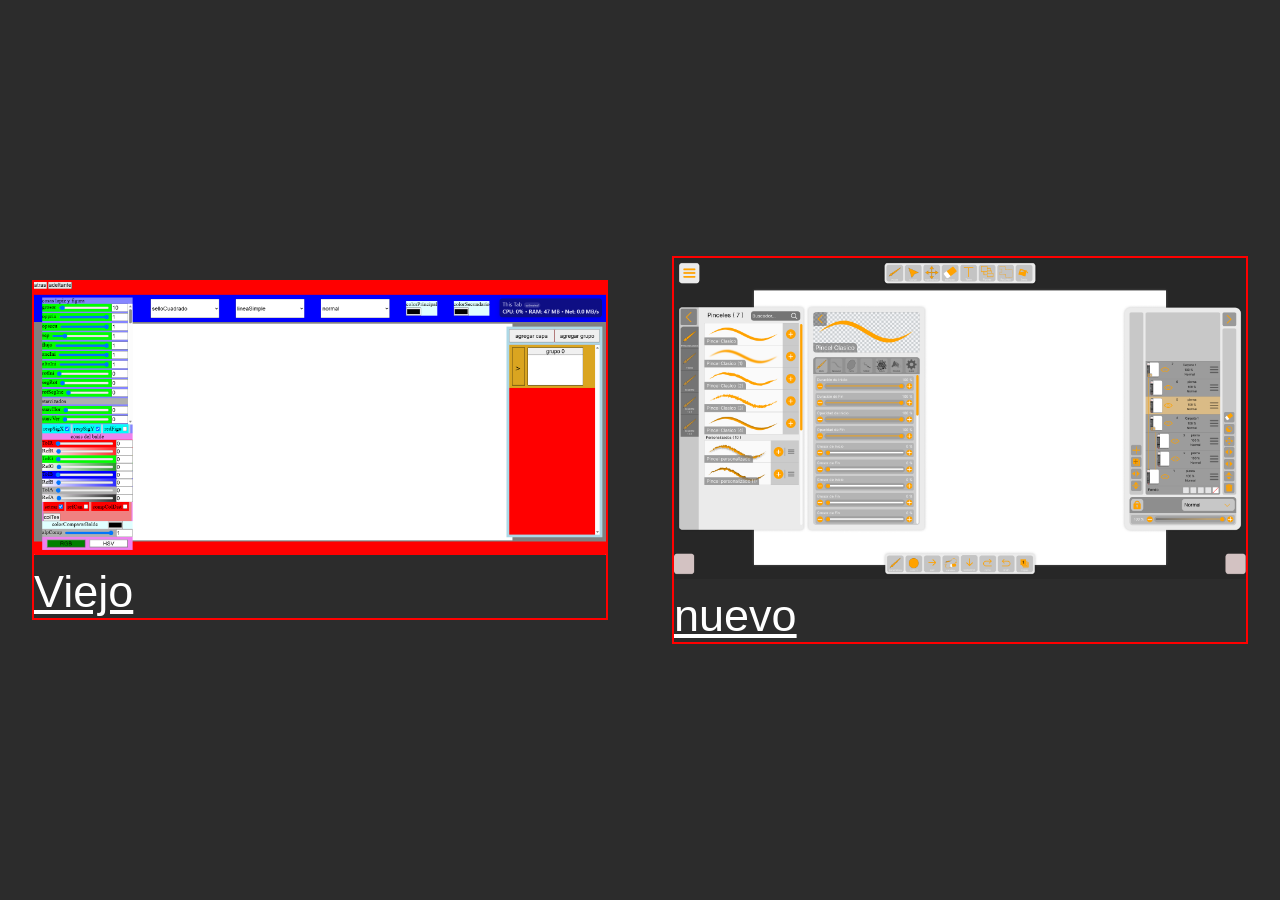
==== commit c0891804: "no se agrego el commit anterior a github , no se que paso pero intento devuelta" ====
--- a/index.html
+++ b/index.html
@@ -10,19 +10,49 @@
 <body>
     <a href="/antiguo/antiguo.html" class="version">
         <img src="/imagenes/imagen antiguo absoluteArt.png" alt="imagen de absoluteArt antigua">
+        <p>Viejo</p>
     </a>
 
-    <a href="/antiguo/antiguo.html" class="version">
-        <img src="/antiguo/Captura de pantalla 2026-10-28 005412.png" alt="imagen de absoluteArt nuevo">
+    <a href="/actual.html" class="version">
+        <img src="/imagenes/figma AbsoluteArt .png" alt="imagen de absoluteArt nuevo">
+        <p>nuevo</p>
     </a>
 
     <style>
+        * {
+            padding: 0;
+            margin: 0;
+            box-sizing: border-box;
+            font-size: 2vh;
+        }
+
         body {
             width: 100vw;
             height: 100vh;
             display: flex;
-            align-items: baseline;
+            align-items: center;
             justify-content: space-around;
+            background-color: rgb(44, 44, 44);
+        }
+
+        img {
+            width: 100%;
+            height: 100%;
+        }
+
+        .version p {
+            all: unset;
+        }
+
+        .version {
+            width: 45vw;
+            height: fit-content;
+            font: unset;
+            color: white;
+            font-family: sans-serif;
+            font-size: 5vh;
+
+            border: 2px solid red;
         }
     </style>
 </body>
